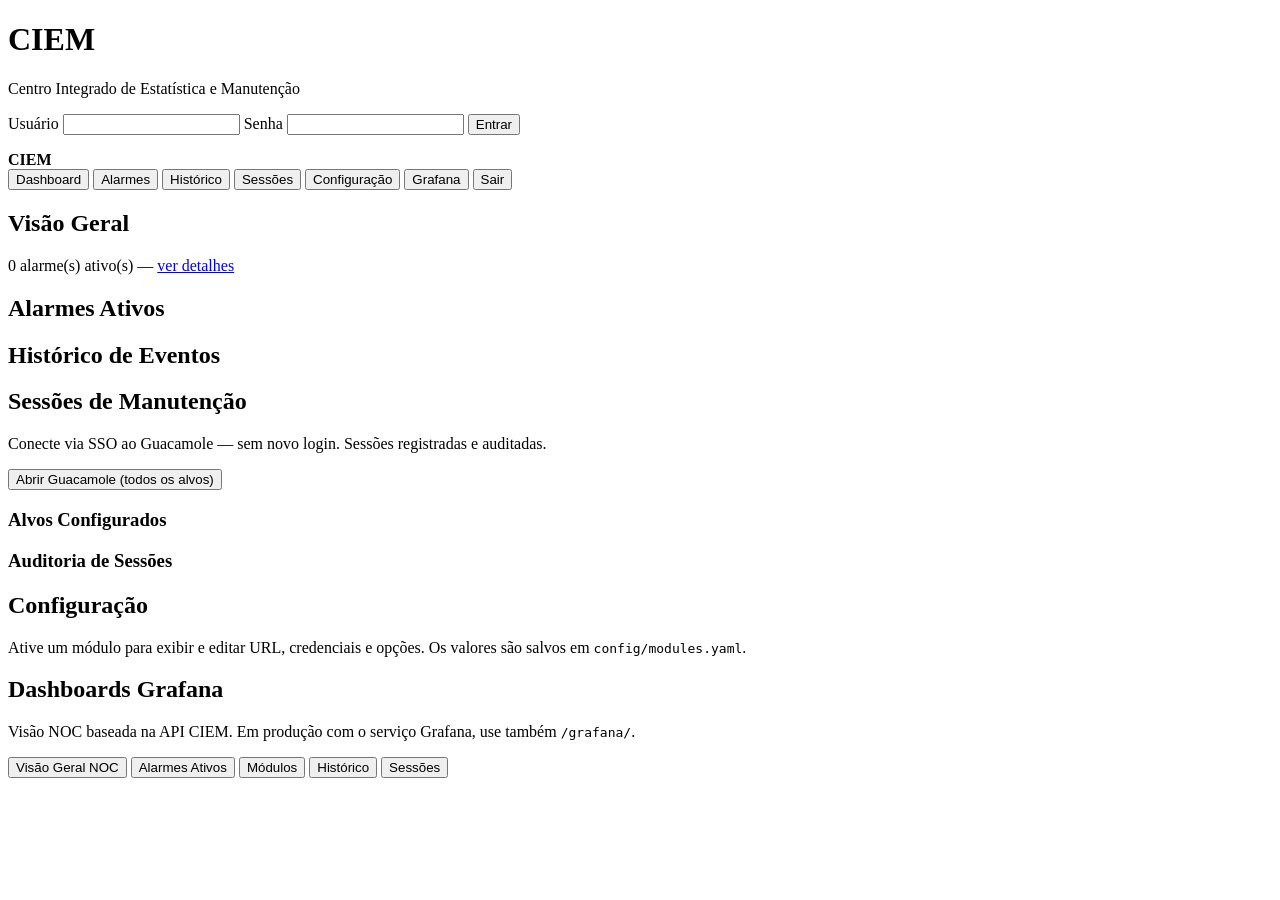
==== services/portal/public/index.html @ 0b146b62 "feat(portal): formulário de opções ao ativar módulo coletor - PUT /config/modules/{name} aceita opti" ====
<!DOCTYPE html>
<html lang="pt-BR">
<head>
  <meta charset="UTF-8">
  <meta name="viewport" content="width=device-width, initial-scale=1.0">
  <title>CIEM — Centro Integrado de Estatística e Manutenção</title>
  <link rel="stylesheet" href="/css/style.css?v=3">
</head>
<body>
  <!-- Tela de login -->
  <div id="login-screen" class="screen active">
    <div class="login-card">
      <div class="logo">
        <h1>CIEM</h1>
        <p>Centro Integrado de Estatística e Manutenção</p>
      </div>
      <form id="login-form">
        <label for="username">Usuário</label>
        <input type="text" id="username" name="username" required autocomplete="username">
        <label for="password">Senha</label>
        <input type="password" id="password" name="password" required autocomplete="current-password">
        <button type="submit">Entrar</button>
        <p id="login-error" class="error hidden"></p>
      </form>
    </div>
  </div>

  <!-- Portal principal -->
  <div id="portal-screen" class="screen">
    <header class="topbar">
      <div class="topbar-brand">
        <strong>CIEM</strong>
        <span id="user-info"></span>
      </div>
      <nav class="topbar-nav">
        <button class="nav-btn active" data-panel="dashboard">Dashboard</button>
        <button class="nav-btn" data-panel="alarms">Alarmes</button>
        <button class="nav-btn" data-panel="history">Histórico</button>
        <button class="nav-btn admin-only" data-panel="sessions">Sessões</button>
        <button class="nav-btn admin-only" data-panel="config">Configuração</button>
        <button class="nav-btn" data-panel="grafana">Grafana</button>
        <button id="logout-btn" class="nav-btn danger">Sair</button>
      </nav>
    </header>

    <main class="content">
      <!-- Dashboard -->
      <section id="panel-dashboard" class="panel active">
        <h2>Visão Geral</h2>
        <div id="alarm-banner" class="alarm-banner hidden">
          <span id="alarm-count">0</span> alarme(s) ativo(s) — <a href="#" data-goto="alarms">ver detalhes</a>
        </div>
        <div id="modules-grid" class="modules-grid"></div>
      </section>

      <!-- Alarmes ativos -->
      <section id="panel-alarms" class="panel">
        <h2>Alarmes Ativos</h2>
        <div id="alarms-list" class="data-list"></div>
      </section>

      <!-- Histórico -->
      <section id="panel-history" class="panel">
        <h2>Histórico de Eventos</h2>
        <div id="history-list" class="data-list"></div>
      </section>

      <!-- Sessões de manutenção -->
      <section id="panel-sessions" class="panel">
        <h2>Sessões de Manutenção</h2>
        <p class="hint">Conecte via SSO ao Guacamole — sem novo login. Sessões registradas e auditadas.</p>
        <div class="session-actions">
          <button id="btn-guacamole-full" class="btn-primary">Abrir Guacamole (todos os alvos)</button>
        </div>
        <h3>Alvos Configurados</h3>
        <div id="targets-list" class="data-list"></div>
        <h3>Auditoria de Sessões</h3>
        <div id="audit-list" class="data-list"></div>
      </section>

      <!-- Configuração -->
      <section id="panel-config" class="panel">
        <h2>Configuração</h2>
        <p class="hint">Ative um módulo para exibir e editar URL, credenciais e opções. Os valores são salvos em <code>config/modules.yaml</code>.</p>
        <p id="config-feedback" class="hint hidden"></p>
        <div id="config-modules" class="config-modules"></div>
      </section>

      <!-- Grafana (dashboards embutidos via API CIEM) -->
      <section id="panel-grafana" class="panel">
        <h2>Dashboards Grafana</h2>
        <p class="hint">Visão NOC baseada na API CIEM. Em produção com o serviço Grafana, use também <code>/grafana/</code>.</p>
        <div class="grafana-tabs">
          <button class="g-tab active" data-gview="overview">Visão Geral NOC</button>
          <button class="g-tab" data-gview="alarms">Alarmes Ativos</button>
          <button class="g-tab" data-gview="modules">Módulos</button>
          <button class="g-tab" data-gview="history">Histórico</button>
          <button class="g-tab" data-gview="sessions">Sessões</button>
        </div>
        <div id="grafana-stats" class="grafana-stats"></div>
        <div id="grafana-content" class="data-list"></div>
      </section>
    </main>
  </div>

  <script src="/js/portal.js?v=3"></script>
</body>
</html>
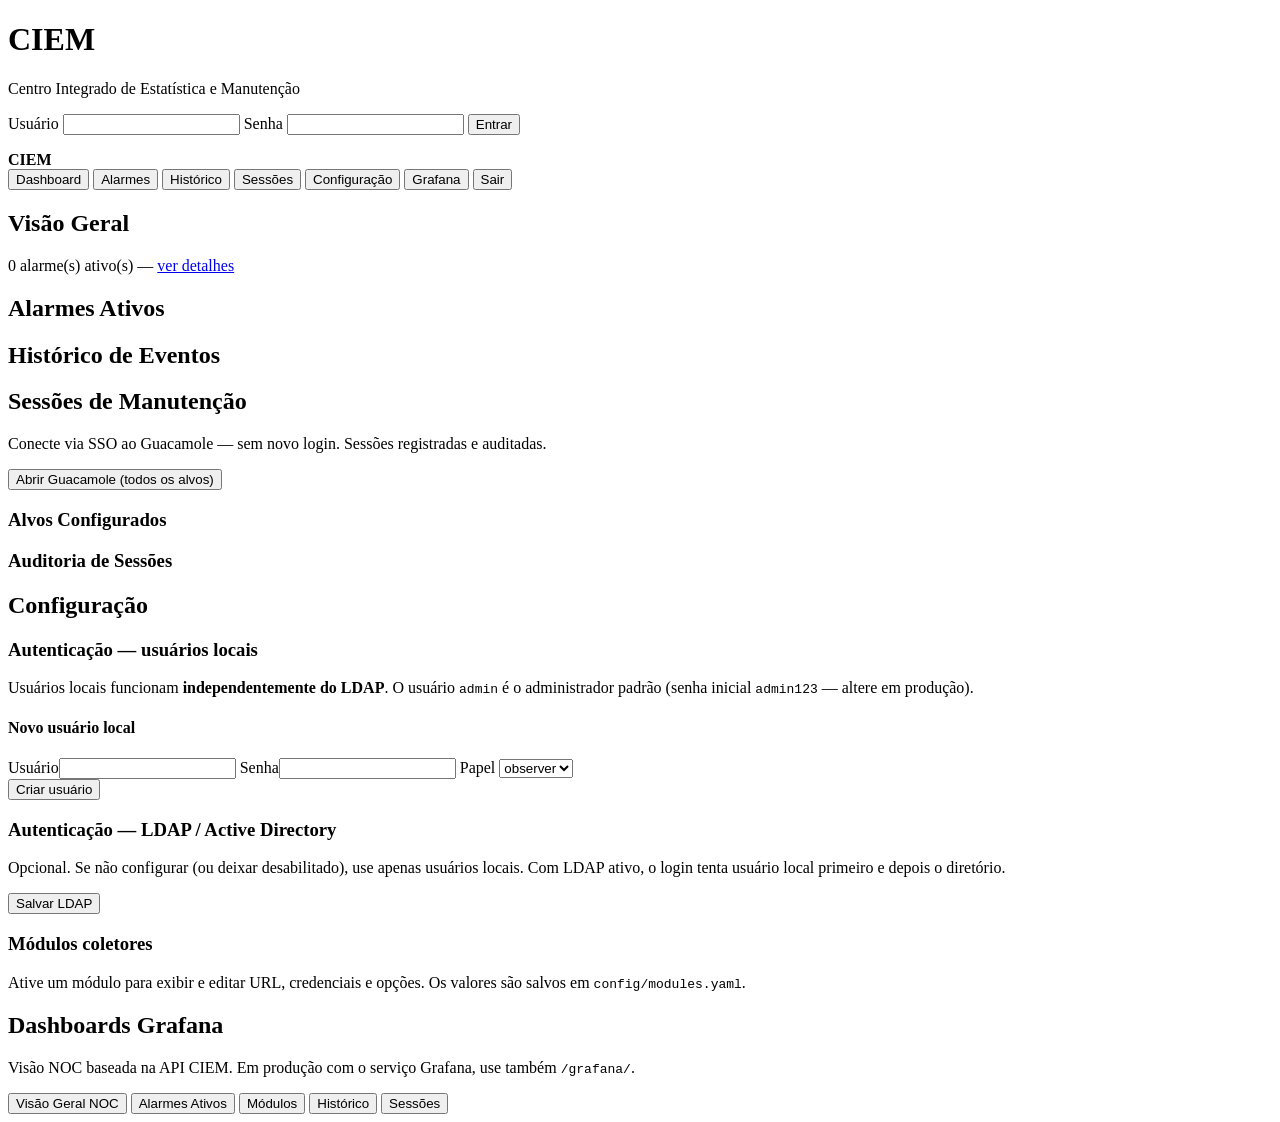
==== commit b3720dbc: "feat(auth): LDAP no portal, gestão de usuários locais e docs do admin - Configuração LDAP (host, por" ====
--- a/services/portal/public/index.html
+++ b/services/portal/public/index.html
@@ -4,7 +4,7 @@
   <meta charset="UTF-8">
   <meta name="viewport" content="width=device-width, initial-scale=1.0">
   <title>CIEM — Centro Integrado de Estatística e Manutenção</title>
-  <link rel="stylesheet" href="/css/style.css?v=3">
+  <link rel="stylesheet" href="/css/style.css?v=4">
 </head>
 <body>
   <!-- Tela de login -->
@@ -81,8 +81,41 @@
       <!-- Configuração -->
       <section id="panel-config" class="panel">
         <h2>Configuração</h2>
+        <p id="config-feedback" class="hint hidden"></p>
+
+        <h3>Autenticação — usuários locais</h3>
+        <p class="hint">
+          Usuários locais funcionam <strong>independentemente do LDAP</strong>.
+          O usuário <code>admin</code> é o administrador padrão (senha inicial <code>admin123</code> — altere em produção).
+        </p>
+        <div id="local-users-list" class="data-list"></div>
+        <form id="form-create-user" class="auth-form">
+          <h4>Novo usuário local</h4>
+          <div class="opt-grid">
+            <label class="opt-field"><span>Usuário</span><input name="username" required autocomplete="off"></label>
+            <label class="opt-field"><span>Senha</span><input name="password" type="password" required autocomplete="new-password"></label>
+            <label class="opt-field"><span>Papel</span>
+              <select name="role">
+                <option value="observer">observer</option>
+                <option value="admin">admin</option>
+              </select>
+            </label>
+          </div>
+          <button type="submit" class="btn-primary">Criar usuário</button>
+        </form>
+
+        <h3>Autenticação — LDAP / Active Directory</h3>
+        <p class="hint">
+          Opcional. Se não configurar (ou deixar desabilitado), use apenas usuários locais.
+          Com LDAP ativo, o login tenta usuário local primeiro e depois o diretório.
+        </p>
+        <form id="form-ldap" class="auth-form module-options">
+          <div class="opt-grid" id="ldap-fields"></div>
+          <button type="submit" class="btn-primary">Salvar LDAP</button>
+        </form>
+
+        <h3>Módulos coletores</h3>
         <p class="hint">Ative um módulo para exibir e editar URL, credenciais e opções. Os valores são salvos em <code>config/modules.yaml</code>.</p>
-        <p id="config-feedback" class="hint hidden"></p>
         <div id="config-modules" class="config-modules"></div>
       </section>
 
@@ -103,6 +136,6 @@
     </main>
   </div>
 
-  <script src="/js/portal.js?v=3"></script>
+  <script src="/js/portal.js?v=4"></script>
 </body>
 </html>
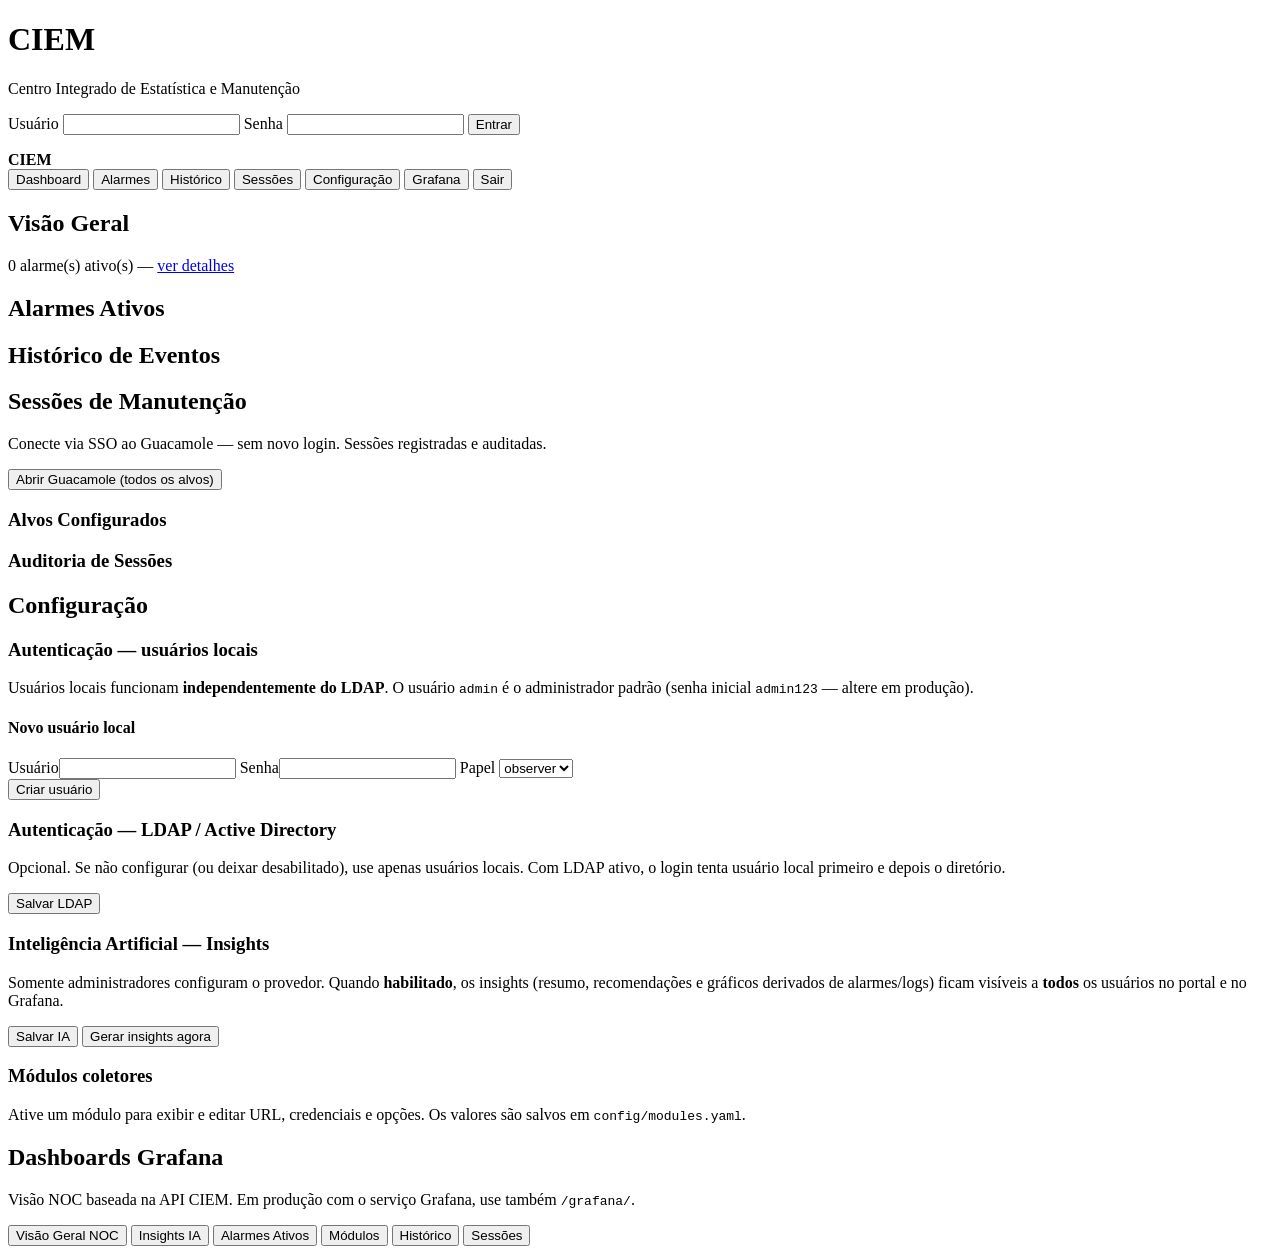
==== commit fc3c0277: "feat(ai): provedores de IA para insights no portal e Grafana Administradores configuram URL, API key" ====
--- a/services/portal/public/index.html
+++ b/services/portal/public/index.html
@@ -4,7 +4,7 @@
   <meta charset="UTF-8">
   <meta name="viewport" content="width=device-width, initial-scale=1.0">
   <title>CIEM — Centro Integrado de Estatística e Manutenção</title>
-  <link rel="stylesheet" href="/css/style.css?v=4">
+  <link rel="stylesheet" href="/css/style.css?v=5">
 </head>
 <body>
   <!-- Tela de login -->
@@ -114,6 +114,20 @@
           <button type="submit" class="btn-primary">Salvar LDAP</button>
         </form>
 
+        <h3>Inteligência Artificial — Insights</h3>
+        <p class="hint">
+          Somente administradores configuram o provedor. Quando <strong>habilitado</strong>,
+          os insights (resumo, recomendações e gráficos derivados de alarmes/logs) ficam
+          visíveis a <strong>todos</strong> os usuários no portal e no Grafana.
+        </p>
+        <form id="form-ai" class="auth-form module-options">
+          <div class="opt-grid" id="ai-fields"></div>
+          <div class="ai-actions">
+            <button type="submit" class="btn-primary">Salvar IA</button>
+            <button type="button" id="btn-ai-refresh" class="btn-secondary">Gerar insights agora</button>
+          </div>
+        </form>
+
         <h3>Módulos coletores</h3>
         <p class="hint">Ative um módulo para exibir e editar URL, credenciais e opções. Os valores são salvos em <code>config/modules.yaml</code>.</p>
         <div id="config-modules" class="config-modules"></div>
@@ -125,6 +139,7 @@
         <p class="hint">Visão NOC baseada na API CIEM. Em produção com o serviço Grafana, use também <code>/grafana/</code>.</p>
         <div class="grafana-tabs">
           <button class="g-tab active" data-gview="overview">Visão Geral NOC</button>
+          <button class="g-tab" data-gview="insights">Insights IA</button>
           <button class="g-tab" data-gview="alarms">Alarmes Ativos</button>
           <button class="g-tab" data-gview="modules">Módulos</button>
           <button class="g-tab" data-gview="history">Histórico</button>
@@ -136,6 +151,6 @@
     </main>
   </div>
 
-  <script src="/js/portal.js?v=4"></script>
+  <script src="/js/portal.js?v=5"></script>
 </body>
 </html>
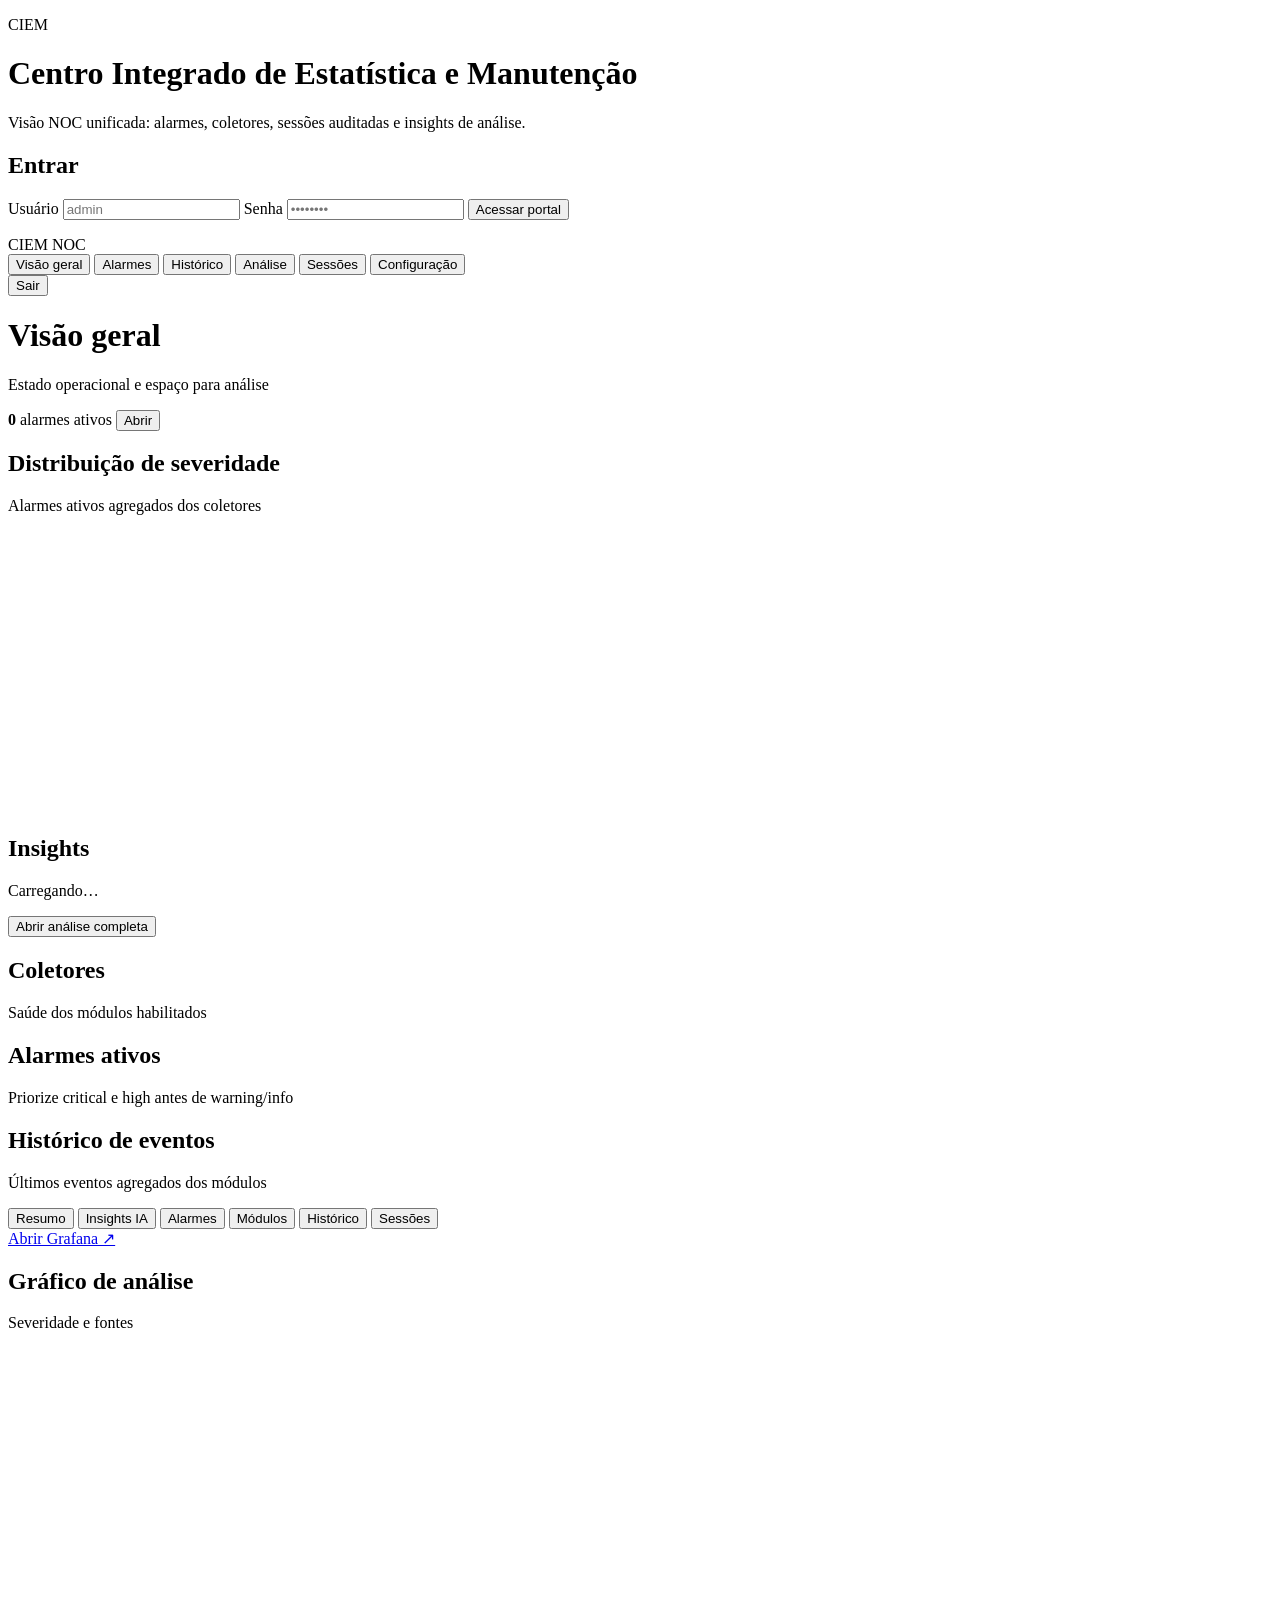
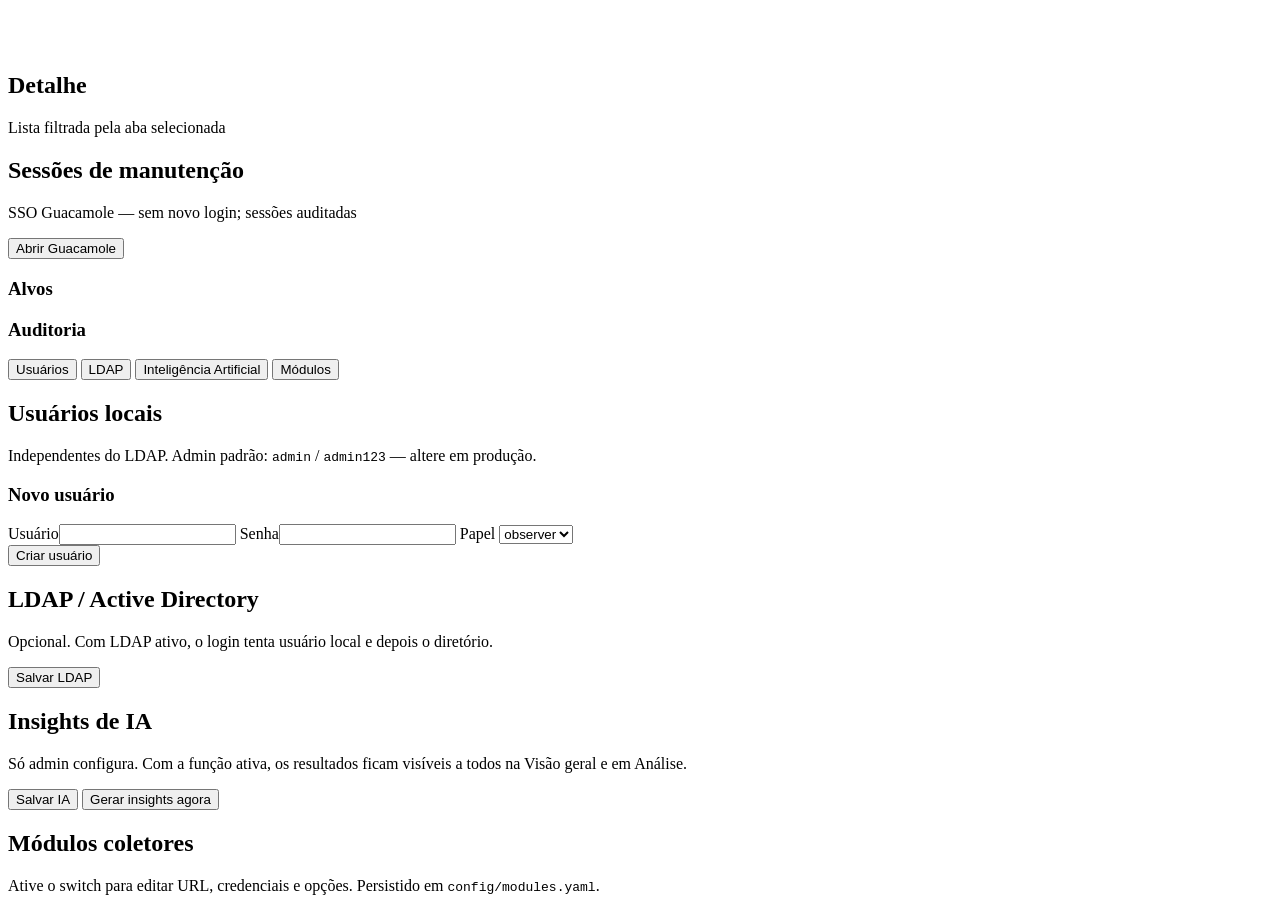
==== commit 352ef379: "feat(portal): interface ergonômica com análise e config por seções Refatora o portal web (admin e ob" ====
--- a/services/portal/public/index.html
+++ b/services/portal/public/index.html
@@ -4,153 +4,265 @@
   <meta charset="UTF-8">
   <meta name="viewport" content="width=device-width, initial-scale=1.0">
   <title>CIEM — Centro Integrado de Estatística e Manutenção</title>
-  <link rel="stylesheet" href="/css/style.css?v=5">
+  <link rel="preconnect" href="https://fonts.googleapis.com">
+  <link rel="preconnect" href="https://fonts.gstatic.com" crossorigin>
+  <link href="https://fonts.googleapis.com/css2?family=DM+Sans:ital,opsz,wght@0,9..40,400;0,9..40,500;0,9..40,600;0,9..40,700;1,9..40,400&family=IBM+Plex+Mono:wght@400;500&display=swap" rel="stylesheet">
+  <link rel="stylesheet" href="/css/style.css?v=7">
 </head>
 <body>
-  <!-- Tela de login -->
+  <!-- Login -->
   <div id="login-screen" class="screen active">
-    <div class="login-card">
-      <div class="logo">
-        <h1>CIEM</h1>
-        <p>Centro Integrado de Estatística e Manutenção</p>
+    <div class="login-shell">
+      <div class="login-brand">
+        <p class="brand-mark">CIEM</p>
+        <h1>Centro Integrado de Estatística e Manutenção</h1>
+        <p class="brand-lead">Visão NOC unificada: alarmes, coletores, sessões auditadas e insights de análise.</p>
       </div>
-      <form id="login-form">
+      <form id="login-form" class="login-form" autocomplete="on">
+        <h2>Entrar</h2>
         <label for="username">Usuário</label>
-        <input type="text" id="username" name="username" required autocomplete="username">
+        <input type="text" id="username" name="username" required autocomplete="username" placeholder="admin">
         <label for="password">Senha</label>
-        <input type="password" id="password" name="password" required autocomplete="current-password">
-        <button type="submit">Entrar</button>
-        <p id="login-error" class="error hidden"></p>
+        <input type="password" id="password" name="password" required autocomplete="current-password" placeholder="••••••••">
+        <button type="submit" class="btn-primary btn-block">Acessar portal</button>
+        <p id="login-error" class="form-error hidden" role="alert"></p>
       </form>
     </div>
   </div>
 
-  <!-- Portal principal -->
+  <!-- App -->
   <div id="portal-screen" class="screen">
-    <header class="topbar">
-      <div class="topbar-brand">
-        <strong>CIEM</strong>
-        <span id="user-info"></span>
+    <aside class="sidebar" aria-label="Navegação principal">
+      <div class="sidebar-brand">
+        <span class="brand-mark">CIEM</span>
+        <span class="brand-sub">NOC</span>
       </div>
-      <nav class="topbar-nav">
-        <button class="nav-btn active" data-panel="dashboard">Dashboard</button>
-        <button class="nav-btn" data-panel="alarms">Alarmes</button>
-        <button class="nav-btn" data-panel="history">Histórico</button>
-        <button class="nav-btn admin-only" data-panel="sessions">Sessões</button>
-        <button class="nav-btn admin-only" data-panel="config">Configuração</button>
-        <button class="nav-btn" data-panel="grafana">Grafana</button>
-        <button id="logout-btn" class="nav-btn danger">Sair</button>
+      <nav class="sidebar-nav">
+        <button type="button" class="nav-btn active" data-panel="dashboard">
+          <span class="nav-label">Visão geral</span>
+        </button>
+        <button type="button" class="nav-btn" data-panel="alarms">
+          <span class="nav-label">Alarmes</span>
+        </button>
+        <button type="button" class="nav-btn" data-panel="history">
+          <span class="nav-label">Histórico</span>
+        </button>
+        <button type="button" class="nav-btn" data-panel="analysis">
+          <span class="nav-label">Análise</span>
+        </button>
+        <button type="button" class="nav-btn admin-only" data-panel="sessions">
+          <span class="nav-label">Sessões</span>
+        </button>
+        <button type="button" class="nav-btn admin-only" data-panel="config">
+          <span class="nav-label">Configuração</span>
+        </button>
       </nav>
-    </header>
-
-    <main class="content">
-      <!-- Dashboard -->
-      <section id="panel-dashboard" class="panel active">
-        <h2>Visão Geral</h2>
-        <div id="alarm-banner" class="alarm-banner hidden">
-          <span id="alarm-count">0</span> alarme(s) ativo(s) — <a href="#" data-goto="alarms">ver detalhes</a>
+      <div class="sidebar-foot">
+        <div id="user-info" class="user-chip"></div>
+        <button type="button" id="logout-btn" class="btn-ghost btn-block">Sair</button>
+      </div>
+    </aside>
+
+    <div class="workspace">
+      <header class="workspace-header">
+        <div>
+          <h1 id="page-title">Visão geral</h1>
+          <p id="page-subtitle" class="page-subtitle">Estado operacional e espaço para análise</p>
         </div>
-        <div id="modules-grid" class="modules-grid"></div>
-      </section>
-
-      <!-- Alarmes ativos -->
-      <section id="panel-alarms" class="panel">
-        <h2>Alarmes Ativos</h2>
-        <div id="alarms-list" class="data-list"></div>
-      </section>
-
-      <!-- Histórico -->
-      <section id="panel-history" class="panel">
-        <h2>Histórico de Eventos</h2>
-        <div id="history-list" class="data-list"></div>
-      </section>
-
-      <!-- Sessões de manutenção -->
-      <section id="panel-sessions" class="panel">
-        <h2>Sessões de Manutenção</h2>
-        <p class="hint">Conecte via SSO ao Guacamole — sem novo login. Sessões registradas e auditadas.</p>
-        <div class="session-actions">
-          <button id="btn-guacamole-full" class="btn-primary">Abrir Guacamole (todos os alvos)</button>
+        <div id="alarm-banner" class="alarm-chip hidden">
+          <strong id="alarm-count">0</strong> alarmes ativos
+          <button type="button" class="linkish" data-goto="alarms">Abrir</button>
         </div>
-        <h3>Alvos Configurados</h3>
-        <div id="targets-list" class="data-list"></div>
-        <h3>Auditoria de Sessões</h3>
-        <div id="audit-list" class="data-list"></div>
-      </section>
-
-      <!-- Configuração -->
-      <section id="panel-config" class="panel">
-        <h2>Configuração</h2>
-        <p id="config-feedback" class="hint hidden"></p>
-
-        <h3>Autenticação — usuários locais</h3>
-        <p class="hint">
-          Usuários locais funcionam <strong>independentemente do LDAP</strong>.
-          O usuário <code>admin</code> é o administrador padrão (senha inicial <code>admin123</code> — altere em produção).
-        </p>
-        <div id="local-users-list" class="data-list"></div>
-        <form id="form-create-user" class="auth-form">
-          <h4>Novo usuário local</h4>
-          <div class="opt-grid">
-            <label class="opt-field"><span>Usuário</span><input name="username" required autocomplete="off"></label>
-            <label class="opt-field"><span>Senha</span><input name="password" type="password" required autocomplete="new-password"></label>
-            <label class="opt-field"><span>Papel</span>
-              <select name="role">
-                <option value="observer">observer</option>
-                <option value="admin">admin</option>
-              </select>
-            </label>
-          </div>
-          <button type="submit" class="btn-primary">Criar usuário</button>
-        </form>
-
-        <h3>Autenticação — LDAP / Active Directory</h3>
-        <p class="hint">
-          Opcional. Se não configurar (ou deixar desabilitado), use apenas usuários locais.
-          Com LDAP ativo, o login tenta usuário local primeiro e depois o diretório.
-        </p>
-        <form id="form-ldap" class="auth-form module-options">
-          <div class="opt-grid" id="ldap-fields"></div>
-          <button type="submit" class="btn-primary">Salvar LDAP</button>
-        </form>
-
-        <h3>Inteligência Artificial — Insights</h3>
-        <p class="hint">
-          Somente administradores configuram o provedor. Quando <strong>habilitado</strong>,
-          os insights (resumo, recomendações e gráficos derivados de alarmes/logs) ficam
-          visíveis a <strong>todos</strong> os usuários no portal e no Grafana.
-        </p>
-        <form id="form-ai" class="auth-form module-options">
-          <div class="opt-grid" id="ai-fields"></div>
-          <div class="ai-actions">
-            <button type="submit" class="btn-primary">Salvar IA</button>
-            <button type="button" id="btn-ai-refresh" class="btn-secondary">Gerar insights agora</button>
-          </div>
-        </form>
-
-        <h3>Módulos coletores</h3>
-        <p class="hint">Ative um módulo para exibir e editar URL, credenciais e opções. Os valores são salvos em <code>config/modules.yaml</code>.</p>
-        <div id="config-modules" class="config-modules"></div>
-      </section>
-
-      <!-- Grafana (dashboards embutidos via API CIEM) -->
-      <section id="panel-grafana" class="panel">
-        <h2>Dashboards Grafana</h2>
-        <p class="hint">Visão NOC baseada na API CIEM. Em produção com o serviço Grafana, use também <code>/grafana/</code>.</p>
-        <div class="grafana-tabs">
-          <button class="g-tab active" data-gview="overview">Visão Geral NOC</button>
-          <button class="g-tab" data-gview="insights">Insights IA</button>
-          <button class="g-tab" data-gview="alarms">Alarmes Ativos</button>
-          <button class="g-tab" data-gview="modules">Módulos</button>
-          <button class="g-tab" data-gview="history">Histórico</button>
-          <button class="g-tab" data-gview="sessions">Sessões</button>
-        </div>
-        <div id="grafana-stats" class="grafana-stats"></div>
-        <div id="grafana-content" class="data-list"></div>
-      </section>
-    </main>
+      </header>
+
+      <main class="workspace-main">
+        <!-- Dashboard -->
+        <section id="panel-dashboard" class="panel active">
+          <div id="kpi-row" class="kpi-row"></div>
+          <div class="analysis-grid">
+            <article class="surface chart-surface">
+              <header class="surface-head">
+                <h2>Distribuição de severidade</h2>
+                <p>Alarmes ativos agregados dos coletores</p>
+              </header>
+              <div class="chart-wrap">
+                <canvas id="severity-chart" width="640" height="280" aria-label="Gráfico de severidade"></canvas>
+                <div id="severity-legend" class="chart-legend"></div>
+              </div>
+            </article>
+            <article class="surface insights-surface">
+              <header class="surface-head">
+                <h2>Insights</h2>
+                <p id="insights-status">Carregando…</p>
+              </header>
+              <div id="insights-preview" class="insights-preview"></div>
+              <button type="button" class="btn-secondary" data-goto="analysis">Abrir análise completa</button>
+            </article>
+          </div>
+          <article class="surface">
+            <header class="surface-head">
+              <h2>Coletores</h2>
+              <p>Saúde dos módulos habilitados</p>
+            </header>
+            <div id="modules-grid" class="modules-grid"></div>
+          </article>
+        </section>
+
+        <!-- Alarmes -->
+        <section id="panel-alarms" class="panel">
+          <article class="surface">
+            <header class="surface-head row">
+              <div>
+                <h2>Alarmes ativos</h2>
+                <p>Priorize critical e high antes de warning/info</p>
+              </div>
+            </header>
+            <div id="alarms-list" class="stack-list"></div>
+          </article>
+        </section>
+
+        <!-- Histórico -->
+        <section id="panel-history" class="panel">
+          <article class="surface">
+            <header class="surface-head">
+              <h2>Histórico de eventos</h2>
+              <p>Últimos eventos agregados dos módulos</p>
+            </header>
+            <div id="history-list" class="stack-list"></div>
+          </article>
+        </section>
+
+        <!-- Análise (todos) -->
+        <section id="panel-analysis" class="panel">
+          <div class="analysis-toolbar">
+            <div class="seg-tabs" role="tablist">
+              <button type="button" class="seg-tab active" data-aview="overview">Resumo</button>
+              <button type="button" class="seg-tab" data-aview="insights">Insights IA</button>
+              <button type="button" class="seg-tab" data-aview="alarms">Alarmes</button>
+              <button type="button" class="seg-tab" data-aview="modules">Módulos</button>
+              <button type="button" class="seg-tab" data-aview="history">Histórico</button>
+              <button type="button" class="seg-tab admin-only" data-aview="sessions">Sessões</button>
+            </div>
+            <a class="btn-ghost" href="/grafana/" target="_blank" rel="noopener">Abrir Grafana ↗</a>
+          </div>
+          <div id="analysis-kpis" class="kpi-row compact"></div>
+          <div class="analysis-grid">
+            <article class="surface chart-surface">
+              <header class="surface-head">
+                <h2>Gráfico de análise</h2>
+                <p id="analysis-chart-caption">Severidade e fontes</p>
+              </header>
+              <div class="chart-wrap">
+                <canvas id="analysis-chart" width="720" height="300" aria-label="Gráfico de análise"></canvas>
+              </div>
+            </article>
+            <article class="surface">
+              <header class="surface-head">
+                <h2>Detalhe</h2>
+                <p>Lista filtrada pela aba selecionada</p>
+              </header>
+              <div id="analysis-content" class="stack-list"></div>
+            </article>
+          </div>
+        </section>
+
+        <!-- Sessões (admin) -->
+        <section id="panel-sessions" class="panel">
+          <article class="surface">
+            <header class="surface-head row">
+              <div>
+                <h2>Sessões de manutenção</h2>
+                <p>SSO Guacamole — sem novo login; sessões auditadas</p>
+              </div>
+              <button type="button" id="btn-guacamole-full" class="btn-primary">Abrir Guacamole</button>
+            </header>
+            <h3 class="section-label">Alvos</h3>
+            <div id="targets-list" class="stack-list"></div>
+            <h3 class="section-label">Auditoria</h3>
+            <div id="audit-list" class="stack-list"></div>
+          </article>
+        </section>
+
+        <!-- Configuração (admin) -->
+        <section id="panel-config" class="panel">
+          <p id="config-feedback" class="toast hidden" role="status"></p>
+          <div class="config-layout">
+            <nav class="config-nav" aria-label="Seções de configuração">
+              <button type="button" class="config-nav-btn active" data-csec="users">Usuários</button>
+              <button type="button" class="config-nav-btn" data-csec="ldap">LDAP</button>
+              <button type="button" class="config-nav-btn" data-csec="ai">Inteligência Artificial</button>
+              <button type="button" class="config-nav-btn" data-csec="modules">Módulos</button>
+            </nav>
+            <div class="config-panes">
+              <div class="config-pane active" data-csec="users">
+                <article class="surface">
+                  <header class="surface-head">
+                    <h2>Usuários locais</h2>
+                    <p>Independentes do LDAP. Admin padrão: <code>admin</code> / <code>admin123</code> — altere em produção.</p>
+                  </header>
+                  <div id="local-users-list" class="stack-list"></div>
+                  <form id="form-create-user" class="inline-form">
+                    <h3 class="section-label">Novo usuário</h3>
+                    <div class="field-grid">
+                      <label class="field"><span>Usuário</span><input name="username" required autocomplete="off"></label>
+                      <label class="field"><span>Senha</span><input name="password" type="password" required autocomplete="new-password"></label>
+                      <label class="field"><span>Papel</span>
+                        <select name="role">
+                          <option value="observer">observer</option>
+                          <option value="admin">admin</option>
+                        </select>
+                      </label>
+                    </div>
+                    <button type="submit" class="btn-primary">Criar usuário</button>
+                  </form>
+                </article>
+              </div>
+
+              <div class="config-pane" data-csec="ldap">
+                <article class="surface">
+                  <header class="surface-head">
+                    <h2>LDAP / Active Directory</h2>
+                    <p>Opcional. Com LDAP ativo, o login tenta usuário local e depois o diretório.</p>
+                  </header>
+                  <form id="form-ldap" class="inline-form">
+                    <div class="field-grid" id="ldap-fields"></div>
+                    <button type="submit" class="btn-primary">Salvar LDAP</button>
+                  </form>
+                </article>
+              </div>
+
+              <div class="config-pane" data-csec="ai">
+                <article class="surface">
+                  <header class="surface-head">
+                    <h2>Insights de IA</h2>
+                    <p>Só admin configura. Com a função ativa, os resultados ficam visíveis a todos na Visão geral e em Análise.</p>
+                  </header>
+                  <form id="form-ai" class="inline-form">
+                    <div class="field-grid" id="ai-fields"></div>
+                    <div class="form-actions">
+                      <button type="submit" class="btn-primary">Salvar IA</button>
+                      <button type="button" id="btn-ai-refresh" class="btn-secondary">Gerar insights agora</button>
+                    </div>
+                  </form>
+                </article>
+              </div>
+
+              <div class="config-pane" data-csec="modules">
+                <article class="surface">
+                  <header class="surface-head">
+                    <h2>Módulos coletores</h2>
+                    <p>Ative o switch para editar URL, credenciais e opções. Persistido em <code>config/modules.yaml</code>.</p>
+                  </header>
+                  <div id="config-modules" class="config-modules"></div>
+                </article>
+              </div>
+            </div>
+          </div>
+        </section>
+      </main>
+    </div>
   </div>
 
-  <script src="/js/portal.js?v=5"></script>
+  <script src="/js/portal.js?v=7"></script>
 </body>
 </html>
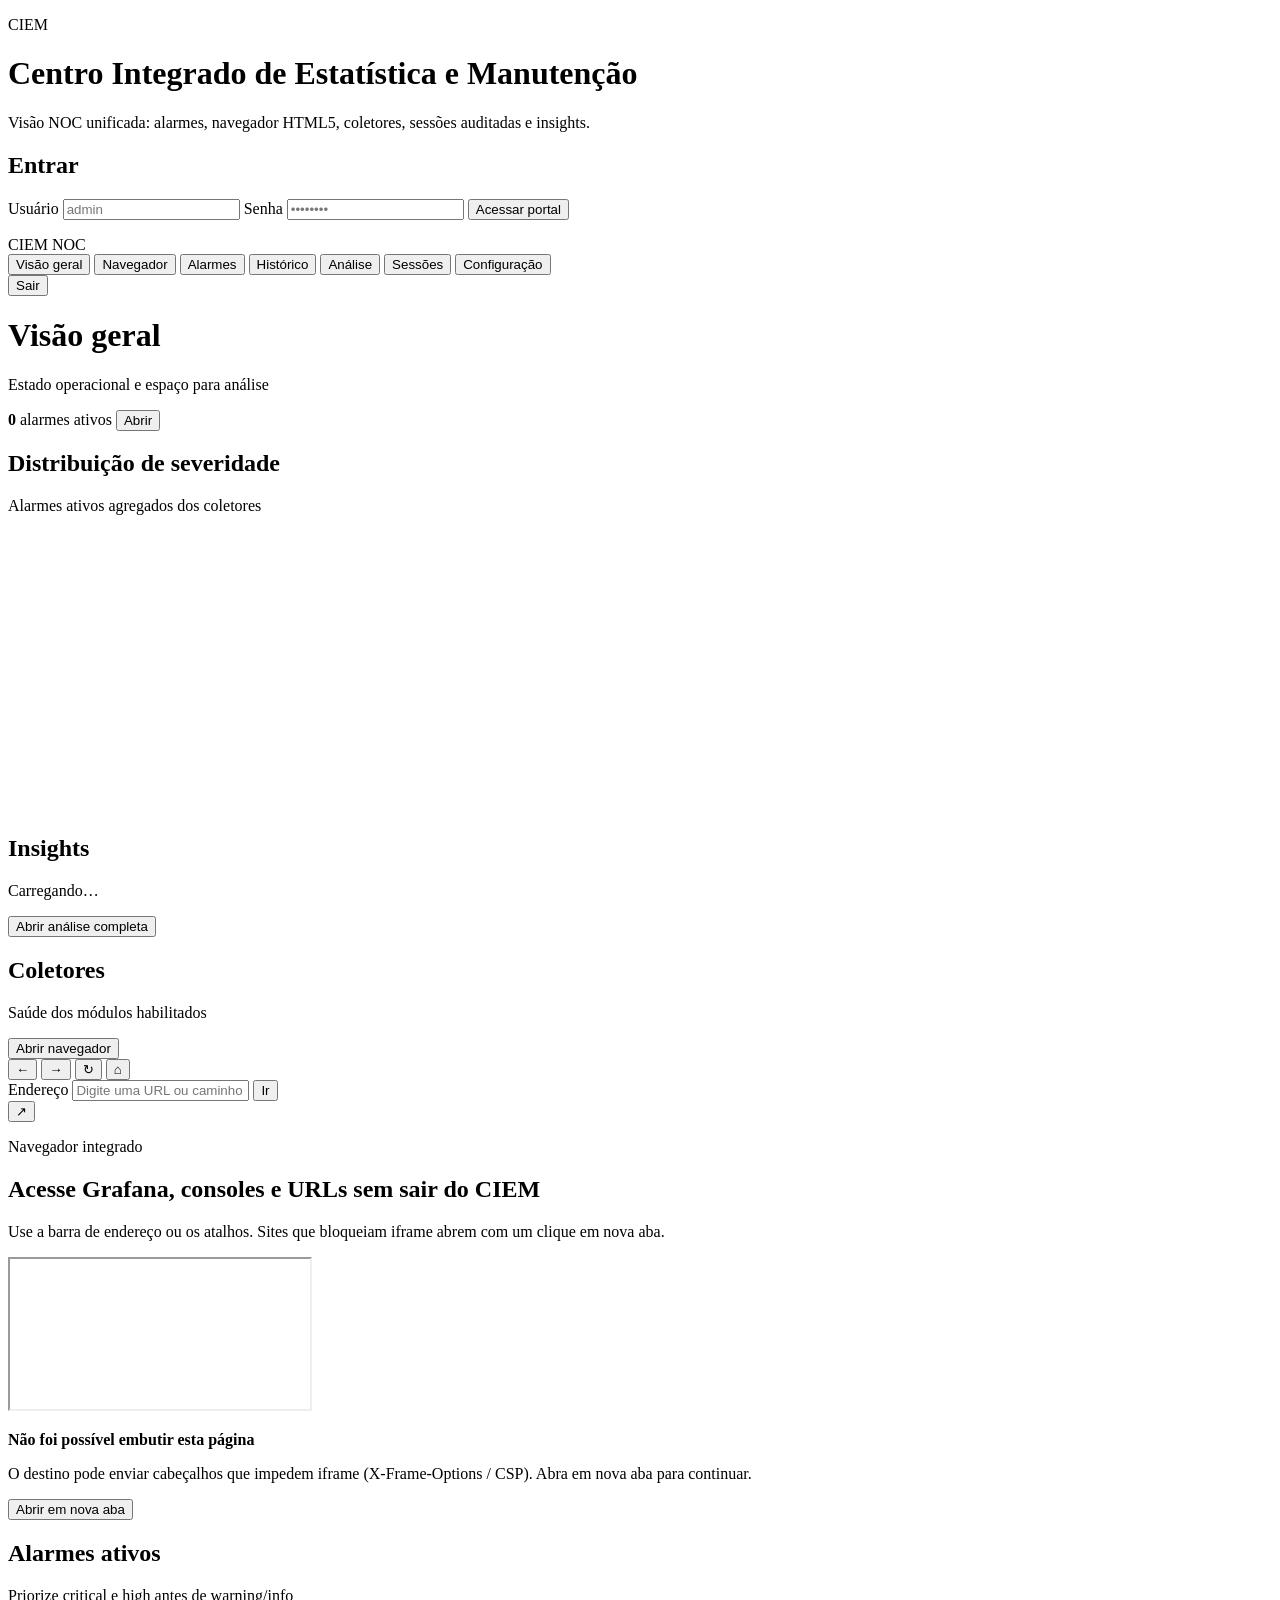
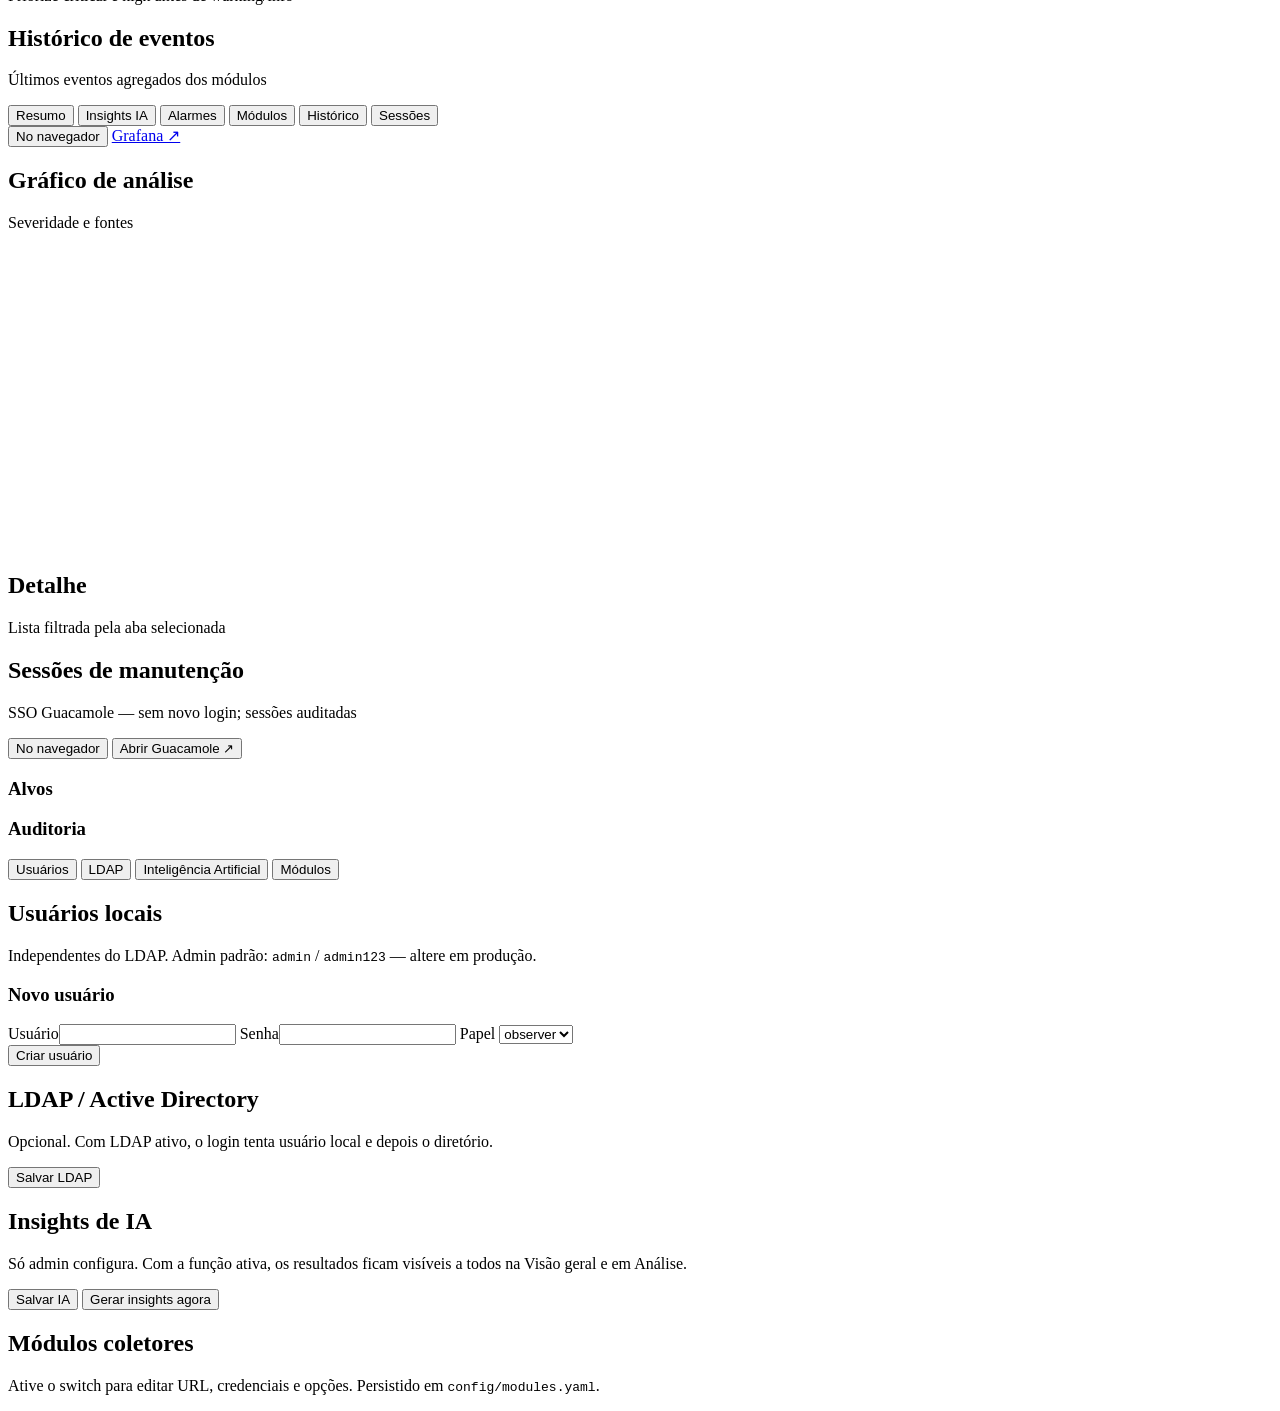
==== commit 2201acd7: "feat(portal): navegador HTML5 para todos os papéis Adiciona painel Navegador na sidebar (observer e " ====
--- a/services/portal/public/index.html
+++ b/services/portal/public/index.html
@@ -7,7 +7,7 @@
   <link rel="preconnect" href="https://fonts.googleapis.com">
   <link rel="preconnect" href="https://fonts.gstatic.com" crossorigin>
   <link href="https://fonts.googleapis.com/css2?family=DM+Sans:ital,opsz,wght@0,9..40,400;0,9..40,500;0,9..40,600;0,9..40,700;1,9..40,400&family=IBM+Plex+Mono:wght@400;500&display=swap" rel="stylesheet">
-  <link rel="stylesheet" href="/css/style.css?v=7">
+  <link rel="stylesheet" href="/css/style.css?v=8">
 </head>
 <body>
   <!-- Login -->
@@ -16,7 +16,7 @@
       <div class="login-brand">
         <p class="brand-mark">CIEM</p>
         <h1>Centro Integrado de Estatística e Manutenção</h1>
-        <p class="brand-lead">Visão NOC unificada: alarmes, coletores, sessões auditadas e insights de análise.</p>
+        <p class="brand-lead">Visão NOC unificada: alarmes, navegador HTML5, coletores, sessões auditadas e insights.</p>
       </div>
       <form id="login-form" class="login-form" autocomplete="on">
         <h2>Entrar</h2>
@@ -40,6 +40,9 @@
       <nav class="sidebar-nav">
         <button type="button" class="nav-btn active" data-panel="dashboard">
           <span class="nav-label">Visão geral</span>
+        </button>
+        <button type="button" class="nav-btn" data-panel="browser">
+          <span class="nav-label">Navegador</span>
         </button>
         <button type="button" class="nav-btn" data-panel="alarms">
           <span class="nav-label">Alarmes</span>
@@ -100,12 +103,48 @@
             </article>
           </div>
           <article class="surface">
-            <header class="surface-head">
-              <h2>Coletores</h2>
-              <p>Saúde dos módulos habilitados</p>
+            <header class="surface-head row">
+              <div>
+                <h2>Coletores</h2>
+                <p>Saúde dos módulos habilitados</p>
+              </div>
+              <button type="button" class="btn-secondary" data-goto="browser" data-browser-url="/grafana/">Abrir navegador</button>
             </header>
             <div id="modules-grid" class="modules-grid"></div>
           </article>
+        </section>
+
+        <!-- Navegador HTML5 (todos) -->
+        <section id="panel-browser" class="panel panel-browser" aria-label="Navegador HTML5">
+          <div class="browser-chrome">
+            <div class="browser-toolbar" role="toolbar" aria-label="Controles do navegador">
+              <button type="button" id="browser-back" class="browser-icon-btn" title="Voltar" aria-label="Voltar">←</button>
+              <button type="button" id="browser-forward" class="browser-icon-btn" title="Avançar" aria-label="Avançar">→</button>
+              <button type="button" id="browser-reload" class="browser-icon-btn" title="Recarregar" aria-label="Recarregar">↻</button>
+              <button type="button" id="browser-home" class="browser-icon-btn" title="Início" aria-label="Início">⌂</button>
+              <form id="browser-url-form" class="browser-url-form" autocomplete="off">
+                <label class="sr-only" for="browser-url">Endereço</label>
+                <input type="text" id="browser-url" name="url" spellcheck="false" placeholder="Digite uma URL ou caminho (/grafana/)" inputmode="url">
+                <button type="submit" class="btn-primary browser-go">Ir</button>
+              </form>
+              <button type="button" id="browser-open-ext" class="btn-ghost browser-ext" title="Abrir em nova aba">↗</button>
+            </div>
+            <div id="browser-presets" class="browser-presets" role="group" aria-label="Atalhos"></div>
+          </div>
+          <div class="browser-stage">
+            <div id="browser-home-view" class="browser-home">
+              <p class="browser-home-kicker">Navegador integrado</p>
+              <h2>Acesse Grafana, consoles e URLs sem sair do CIEM</h2>
+              <p class="browser-home-lead">Use a barra de endereço ou os atalhos. Sites que bloqueiam iframe abrem com um clique em nova aba.</p>
+              <div id="browser-home-cards" class="browser-home-cards"></div>
+            </div>
+            <iframe id="browser-frame" class="browser-frame hidden" title="Conteúdo do navegador CIEM" referrerpolicy="no-referrer-when-downgrade"></iframe>
+            <div id="browser-blocked" class="browser-blocked hidden" role="status">
+              <p><strong>Não foi possível embutir esta página</strong></p>
+              <p class="browser-blocked-lead">O destino pode enviar cabeçalhos que impedem iframe (X-Frame-Options / CSP). Abra em nova aba para continuar.</p>
+              <button type="button" id="browser-blocked-open" class="btn-primary">Abrir em nova aba</button>
+            </div>
+          </div>
         </section>
 
         <!-- Alarmes -->
@@ -143,7 +182,10 @@
               <button type="button" class="seg-tab" data-aview="history">Histórico</button>
               <button type="button" class="seg-tab admin-only" data-aview="sessions">Sessões</button>
             </div>
-            <a class="btn-ghost" href="/grafana/" target="_blank" rel="noopener">Abrir Grafana ↗</a>
+            <div class="form-actions">
+              <button type="button" class="btn-secondary" data-goto="browser" data-browser-url="/grafana/">No navegador</button>
+              <a class="btn-ghost" href="/grafana/" target="_blank" rel="noopener">Grafana ↗</a>
+            </div>
           </div>
           <div id="analysis-kpis" class="kpi-row compact"></div>
           <div class="analysis-grid">
@@ -174,7 +216,10 @@
                 <h2>Sessões de manutenção</h2>
                 <p>SSO Guacamole — sem novo login; sessões auditadas</p>
               </div>
-              <button type="button" id="btn-guacamole-full" class="btn-primary">Abrir Guacamole</button>
+              <div class="form-actions">
+                <button type="button" id="btn-guacamole-browser" class="btn-secondary">No navegador</button>
+                <button type="button" id="btn-guacamole-full" class="btn-primary">Abrir Guacamole ↗</button>
+              </div>
             </header>
             <h3 class="section-label">Alvos</h3>
             <div id="targets-list" class="stack-list"></div>
@@ -263,6 +308,6 @@
     </div>
   </div>
 
-  <script src="/js/portal.js?v=7"></script>
+  <script src="/js/portal.js?v=8"></script>
 </body>
 </html>
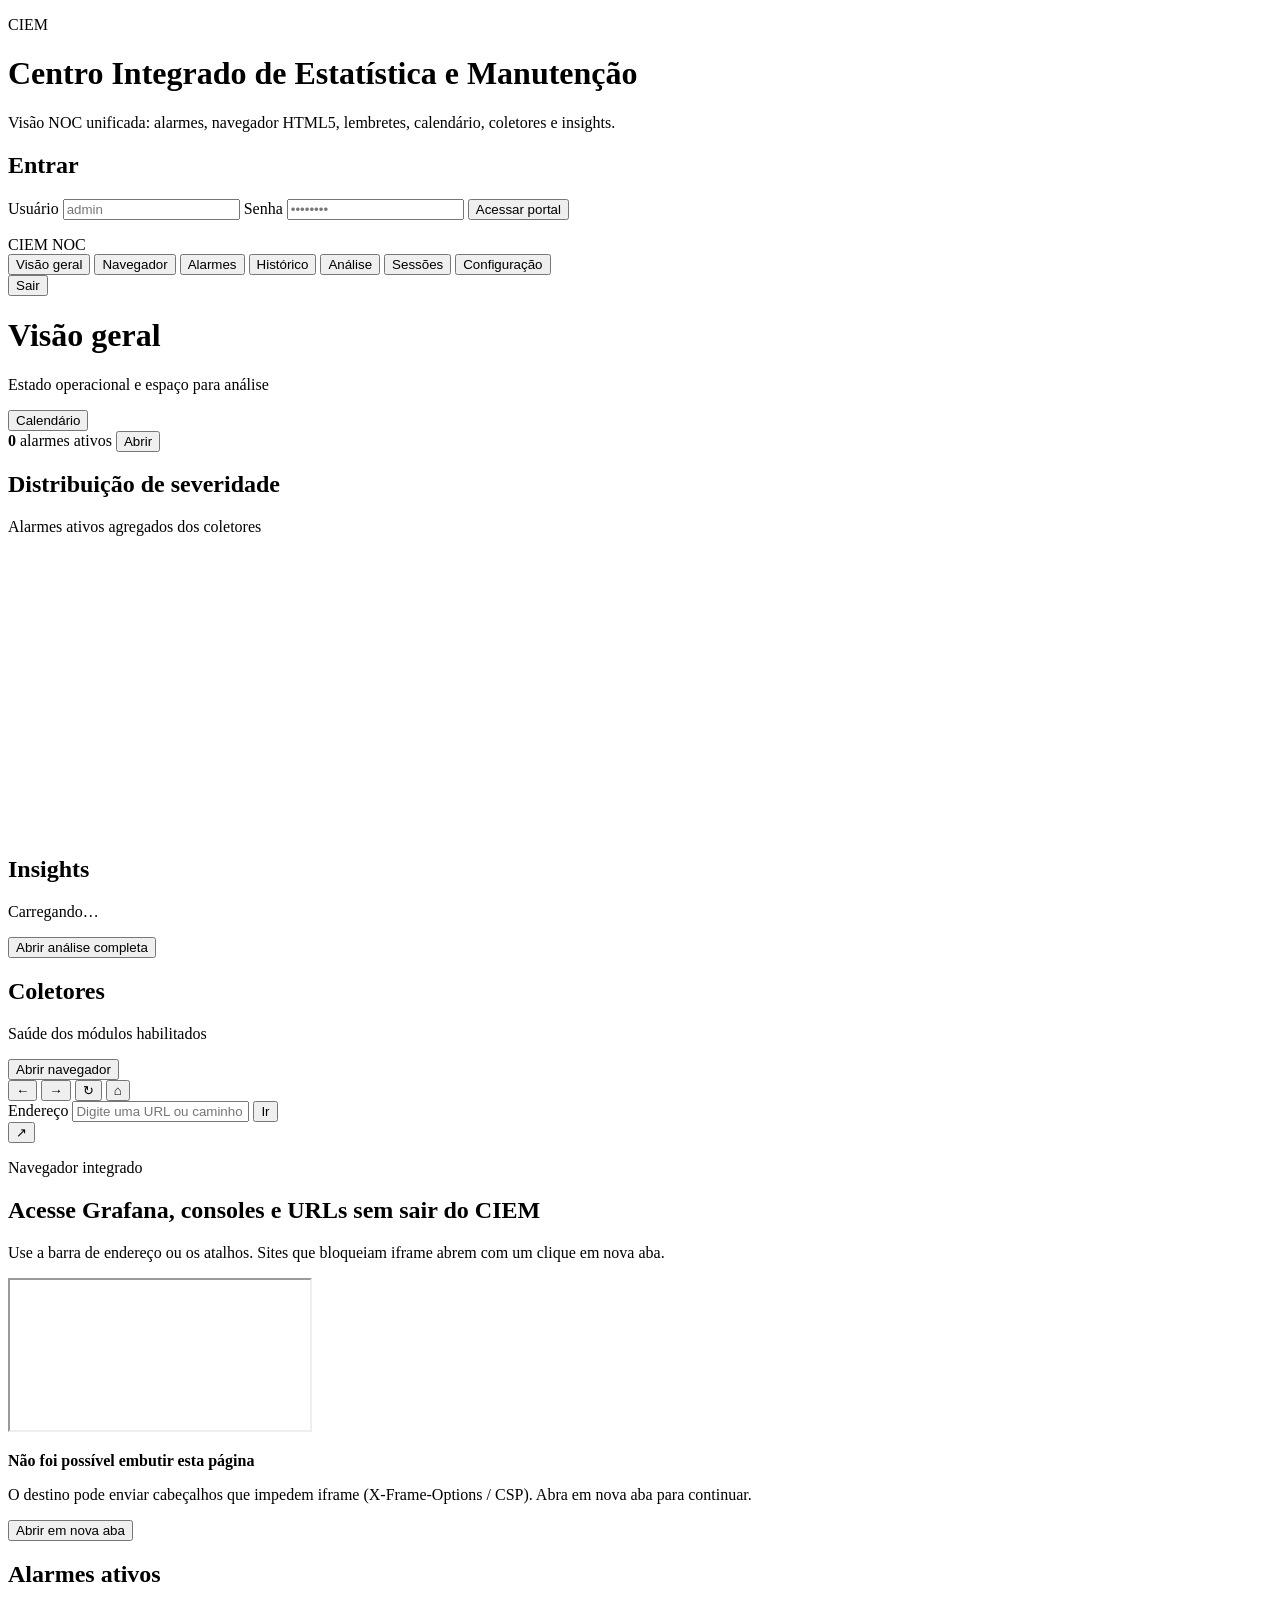
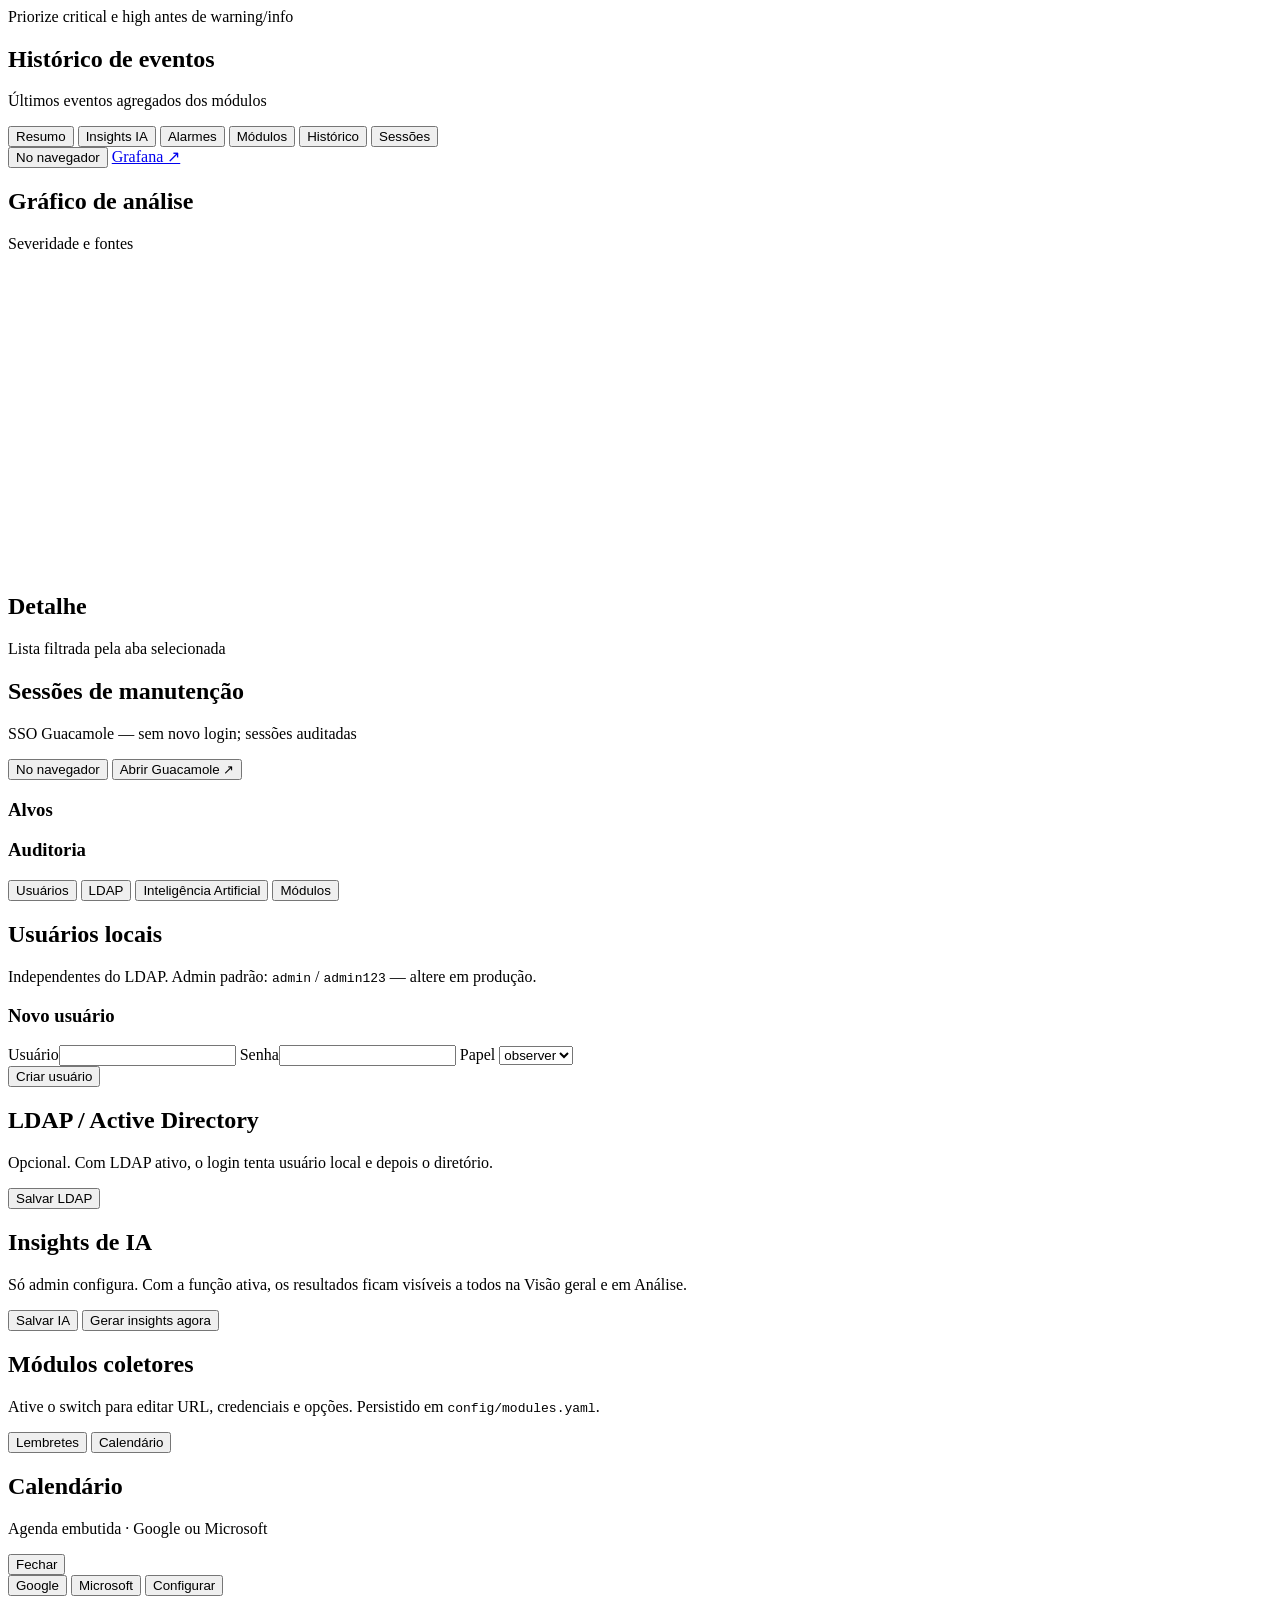
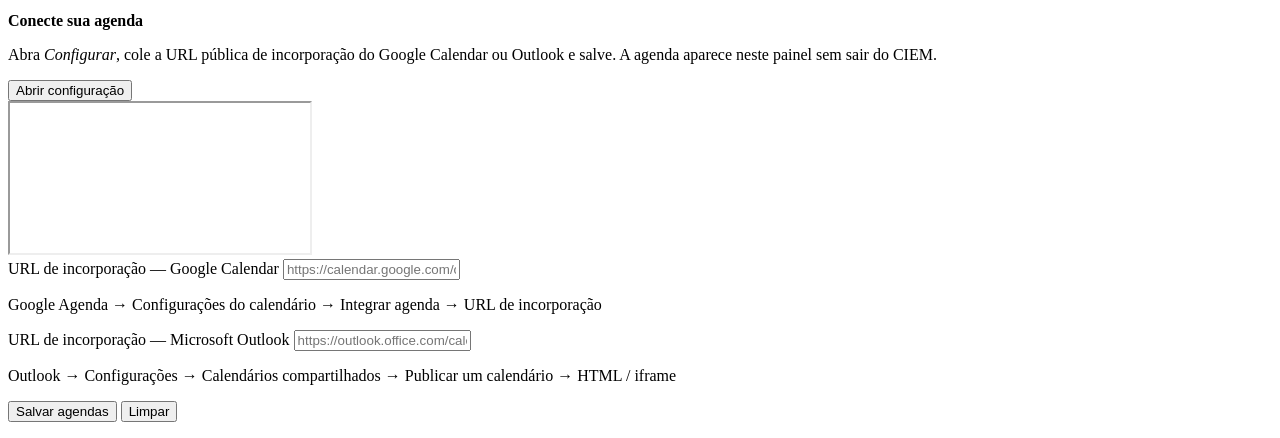
==== commit e88dad70: "feat(portal): lembretes arrastáveis e calendário deslizante Adiciona painel de lembretes flutuante (" ====
--- a/services/portal/public/index.html
+++ b/services/portal/public/index.html
@@ -7,7 +7,7 @@
   <link rel="preconnect" href="https://fonts.googleapis.com">
   <link rel="preconnect" href="https://fonts.gstatic.com" crossorigin>
   <link href="https://fonts.googleapis.com/css2?family=DM+Sans:ital,opsz,wght@0,9..40,400;0,9..40,500;0,9..40,600;0,9..40,700;1,9..40,400&family=IBM+Plex+Mono:wght@400;500&display=swap" rel="stylesheet">
-  <link rel="stylesheet" href="/css/style.css?v=8">
+  <link rel="stylesheet" href="/css/style.css?v=10">
 </head>
 <body>
   <!-- Login -->
@@ -16,7 +16,7 @@
       <div class="login-brand">
         <p class="brand-mark">CIEM</p>
         <h1>Centro Integrado de Estatística e Manutenção</h1>
-        <p class="brand-lead">Visão NOC unificada: alarmes, navegador HTML5, coletores, sessões auditadas e insights.</p>
+        <p class="brand-lead">Visão NOC unificada: alarmes, navegador HTML5, lembretes, calendário, coletores e insights.</p>
       </div>
       <form id="login-form" class="login-form" autocomplete="on">
         <h2>Entrar</h2>
@@ -72,9 +72,12 @@
           <h1 id="page-title">Visão geral</h1>
           <p id="page-subtitle" class="page-subtitle">Estado operacional e espaço para análise</p>
         </div>
-        <div id="alarm-banner" class="alarm-chip hidden">
-          <strong id="alarm-count">0</strong> alarmes ativos
-          <button type="button" class="linkish" data-goto="alarms">Abrir</button>
+        <div class="workspace-header-actions">
+          <button type="button" id="btn-open-calendar" class="btn-ghost" title="Abrir calendário">Calendário</button>
+          <div id="alarm-banner" class="alarm-chip hidden">
+            <strong id="alarm-count">0</strong> alarmes ativos
+            <button type="button" class="linkish" data-goto="alarms">Abrir</button>
+          </div>
         </div>
       </header>
 
@@ -306,8 +309,72 @@
         </section>
       </main>
     </div>
+
+    <!-- Lembretes flutuantes (arrastável) -->
+    <div id="reminder-widget" class="reminder-widget" role="complementary" aria-label="Lembretes" hidden>
+      <header class="reminder-widget-head" id="reminder-drag-handle" title="Arraste para mover">
+        <span class="reminder-widget-title">Lembretes</span>
+        <div class="reminder-widget-actions">
+          <button type="button" id="reminder-minimize" class="reminder-icon-btn" title="Recolher" aria-label="Recolher">–</button>
+          <button type="button" id="reminder-close" class="reminder-icon-btn" title="Ocultar" aria-label="Ocultar">×</button>
+        </div>
+      </header>
+      <div class="reminder-widget-body">
+        <ul id="reminder-list" class="reminder-list" aria-live="polite"></ul>
+        <form id="reminder-form" class="reminder-form" autocomplete="off">
+          <label class="sr-only" for="reminder-input">Novo lembrete</label>
+          <input type="text" id="reminder-input" maxlength="160" placeholder="Novo lembrete…" required>
+          <button type="submit" class="btn-primary reminder-add" title="Adicionar">+</button>
+        </form>
+        <p class="reminder-hint">Arraste pelo título · local neste navegador</p>
+      </div>
+    </div>
+    <button type="button" id="reminder-reopen" class="reminder-reopen hidden" title="Mostrar lembretes" aria-label="Mostrar lembretes">
+      Lembretes
+    </button>
+
+    <!-- Aba deslizante de calendário (Google / Microsoft) -->
+    <button type="button" id="calendar-tab" class="calendar-edge-tab" aria-expanded="false" aria-controls="calendar-drawer">
+      <span class="calendar-edge-label">Calendário</span>
+    </button>
+    <div id="calendar-backdrop" class="calendar-backdrop hidden" aria-hidden="true"></div>
+    <aside id="calendar-drawer" class="calendar-drawer" aria-hidden="true" aria-label="Calendário">
+      <header class="calendar-drawer-head">
+        <div>
+          <h2>Calendário</h2>
+          <p>Agenda embutida · Google ou Microsoft</p>
+        </div>
+        <button type="button" id="calendar-close" class="btn-ghost" aria-label="Fechar calendário">Fechar</button>
+      </header>
+      <div class="calendar-provider-tabs" role="tablist" aria-label="Provedor">
+        <button type="button" class="calendar-provider-tab active" data-cal-provider="google" role="tab" aria-selected="true">Google</button>
+        <button type="button" class="calendar-provider-tab" data-cal-provider="microsoft" role="tab" aria-selected="false">Microsoft</button>
+        <button type="button" class="calendar-provider-tab" data-cal-provider="setup" role="tab" aria-selected="false">Configurar</button>
+      </div>
+      <div id="calendar-view" class="calendar-view">
+        <div id="calendar-empty" class="calendar-empty">
+          <p><strong>Conecte sua agenda</strong></p>
+          <p>Abra <em>Configurar</em>, cole a URL pública de incorporação do Google Calendar ou Outlook e salve. A agenda aparece neste painel sem sair do CIEM.</p>
+          <button type="button" class="btn-secondary" data-cal-provider="setup">Abrir configuração</button>
+        </div>
+        <iframe id="calendar-frame" class="calendar-frame hidden" title="Calendário embutido" referrerpolicy="no-referrer-when-downgrade"></iframe>
+      </div>
+      <form id="calendar-setup" class="calendar-setup hidden" autocomplete="off">
+        <label for="calendar-google-url">URL de incorporação — Google Calendar</label>
+        <input type="url" id="calendar-google-url" placeholder="https://calendar.google.com/calendar/embed?src=…">
+        <p class="hint">Google Agenda → Configurações do calendário → Integrar agenda → URL de incorporação</p>
+        <label for="calendar-ms-url">URL de incorporação — Microsoft Outlook</label>
+        <input type="url" id="calendar-ms-url" placeholder="https://outlook.office.com/calendar/published/…">
+        <p class="hint">Outlook → Configurações → Calendários compartilhados → Publicar um calendário → HTML / iframe</p>
+        <div class="form-actions">
+          <button type="submit" class="btn-primary">Salvar agendas</button>
+          <button type="button" id="calendar-clear" class="btn-ghost">Limpar</button>
+        </div>
+        <p id="calendar-setup-feedback" class="toast hidden" role="status"></p>
+      </form>
+    </aside>
   </div>
 
-  <script src="/js/portal.js?v=8"></script>
+  <script src="/js/portal.js?v=10"></script>
 </body>
 </html>
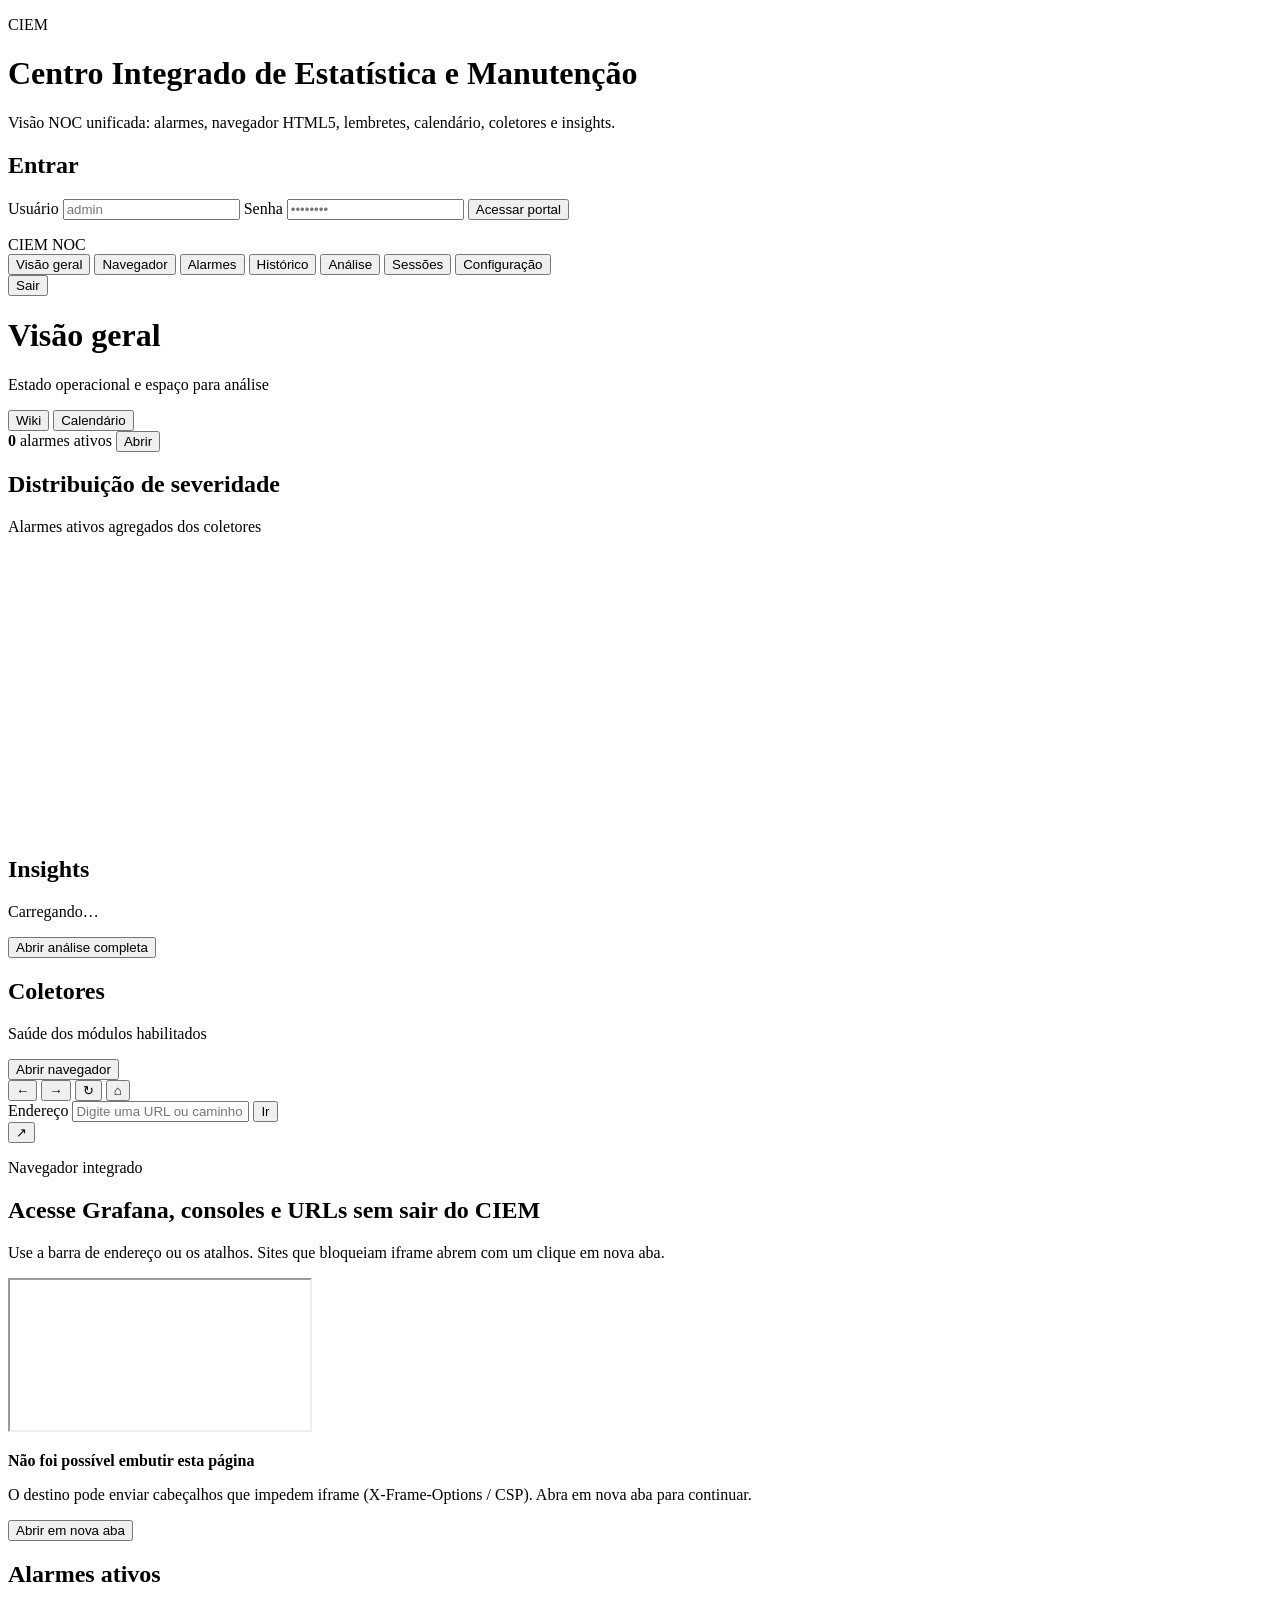
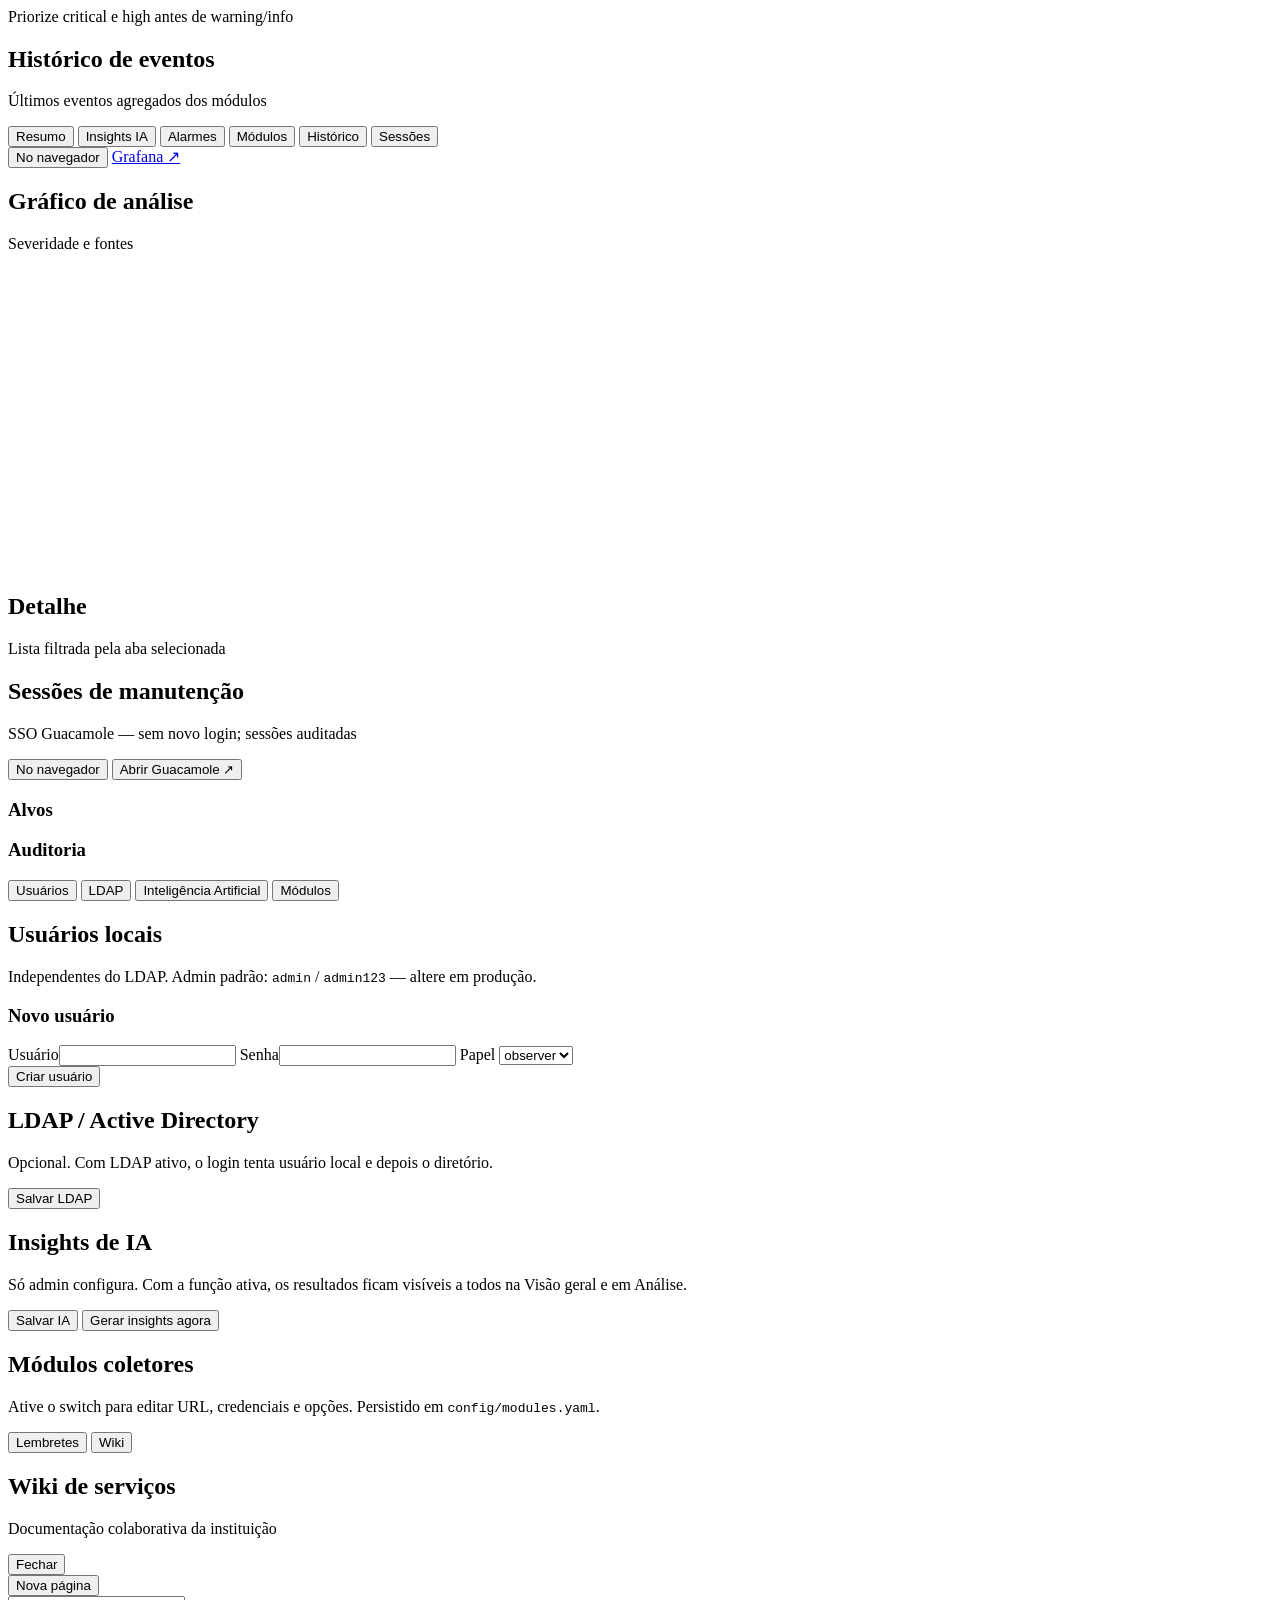
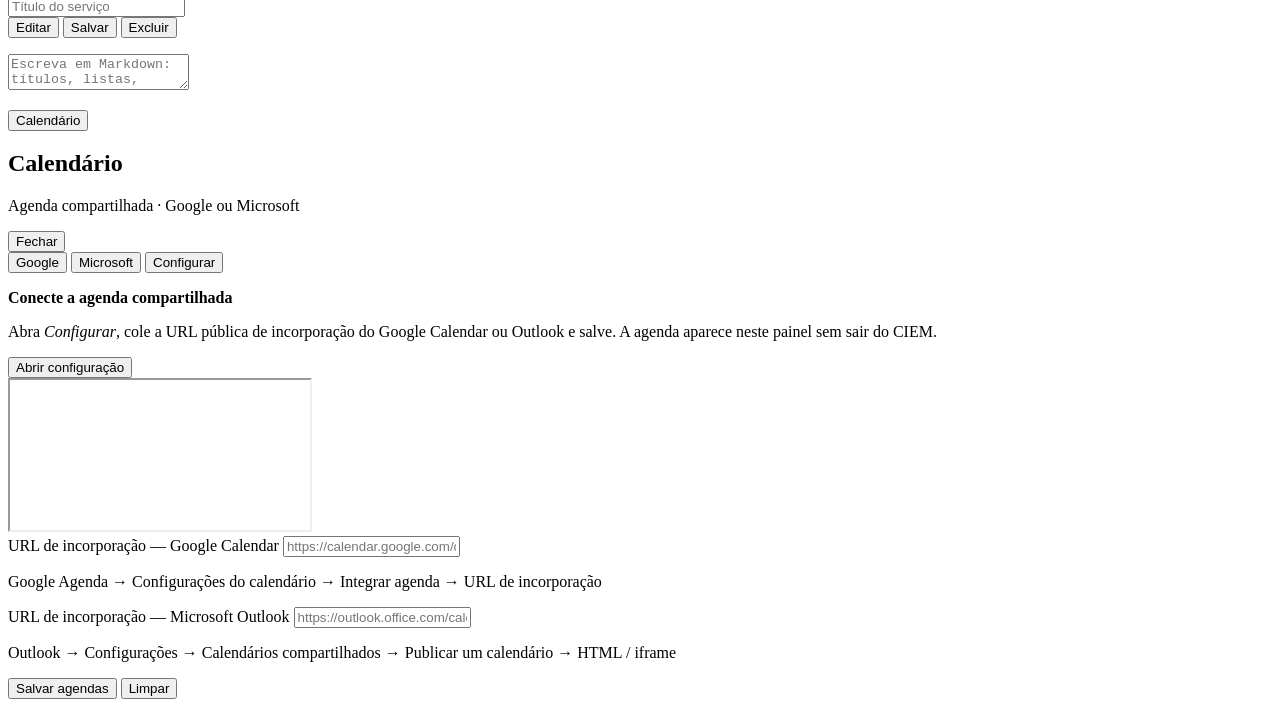
==== commit 81171a12: "feat(portal): wiki colaborativa e refinamentos de lembretes/calendário Adiciona gaveta deslizante de" ====
--- a/services/portal/public/index.html
+++ b/services/portal/public/index.html
@@ -7,7 +7,7 @@
   <link rel="preconnect" href="https://fonts.googleapis.com">
   <link rel="preconnect" href="https://fonts.gstatic.com" crossorigin>
   <link href="https://fonts.googleapis.com/css2?family=DM+Sans:ital,opsz,wght@0,9..40,400;0,9..40,500;0,9..40,600;0,9..40,700;1,9..40,400&family=IBM+Plex+Mono:wght@400;500&display=swap" rel="stylesheet">
-  <link rel="stylesheet" href="/css/style.css?v=10">
+  <link rel="stylesheet" href="/css/style.css?v=11">
 </head>
 <body>
   <!-- Login -->
@@ -73,6 +73,7 @@
           <p id="page-subtitle" class="page-subtitle">Estado operacional e espaço para análise</p>
         </div>
         <div class="workspace-header-actions">
+          <button type="button" id="btn-open-wiki" class="btn-ghost" title="Abrir wiki de serviços">Wiki</button>
           <button type="button" id="btn-open-calendar" class="btn-ghost" title="Abrir calendário">Calendário</button>
           <div id="alarm-banner" class="alarm-chip hidden">
             <strong id="alarm-count">0</strong> alarmes ativos
@@ -310,10 +311,10 @@
       </main>
     </div>
 
-    <!-- Lembretes flutuantes (arrastável) -->
-    <div id="reminder-widget" class="reminder-widget" role="complementary" aria-label="Lembretes" hidden>
+    <!-- Lembretes / anotações flutuantes (arrastável) -->
+    <div id="reminder-widget" class="reminder-widget" role="complementary" aria-label="Lembretes e anotações" hidden>
       <header class="reminder-widget-head" id="reminder-drag-handle" title="Arraste para mover">
-        <span class="reminder-widget-title">Lembretes</span>
+        <span class="reminder-widget-title">Lembretes / Anotações</span>
         <div class="reminder-widget-actions">
           <button type="button" id="reminder-minimize" class="reminder-icon-btn" title="Recolher" aria-label="Recolher">–</button>
           <button type="button" id="reminder-close" class="reminder-icon-btn" title="Ocultar" aria-label="Ocultar">×</button>
@@ -322,16 +323,51 @@
       <div class="reminder-widget-body">
         <ul id="reminder-list" class="reminder-list" aria-live="polite"></ul>
         <form id="reminder-form" class="reminder-form" autocomplete="off">
-          <label class="sr-only" for="reminder-input">Novo lembrete</label>
-          <input type="text" id="reminder-input" maxlength="160" placeholder="Novo lembrete…" required>
+          <label class="sr-only" for="reminder-input">Novo lembrete ou anotação</label>
+          <input type="text" id="reminder-input" maxlength="280" placeholder="Lembrete ou anotação do turno…" required>
           <button type="submit" class="btn-primary reminder-add" title="Adicionar">+</button>
         </form>
-        <p class="reminder-hint">Arraste pelo título · local neste navegador</p>
+        <p class="reminder-hint">Arraste pelo título · fica só neste navegador</p>
       </div>
     </div>
     <button type="button" id="reminder-reopen" class="reminder-reopen hidden" title="Mostrar lembretes" aria-label="Mostrar lembretes">
       Lembretes
     </button>
+
+    <!-- Aba deslizante Wiki (esquerda) -->
+    <button type="button" id="wiki-tab" class="wiki-edge-tab" aria-expanded="false" aria-controls="wiki-drawer">
+      <span class="wiki-edge-label">Wiki</span>
+    </button>
+    <div id="wiki-backdrop" class="wiki-backdrop hidden" aria-hidden="true"></div>
+    <aside id="wiki-drawer" class="wiki-drawer" aria-hidden="true" aria-label="Wiki de serviços">
+      <header class="wiki-drawer-head">
+        <div>
+          <h2 id="wiki-title">Wiki de serviços</h2>
+          <p>Documentação colaborativa da instituição</p>
+        </div>
+        <button type="button" id="wiki-close" class="btn-ghost" aria-label="Fechar wiki">Fechar</button>
+      </header>
+      <div class="wiki-layout">
+        <nav class="wiki-nav" aria-label="Páginas da wiki">
+          <div id="wiki-page-list" class="wiki-page-list"></div>
+          <button type="button" id="wiki-new-page" class="btn-secondary btn-block">Nova página</button>
+        </nav>
+        <div class="wiki-content">
+          <div class="wiki-toolbar">
+            <input type="text" id="wiki-page-title" class="wiki-page-title" maxlength="120" placeholder="Título do serviço" aria-label="Título da página">
+            <div class="wiki-toolbar-actions">
+              <button type="button" id="wiki-edit-toggle" class="btn-ghost">Editar</button>
+              <button type="button" id="wiki-save" class="btn-primary hidden">Salvar</button>
+              <button type="button" id="wiki-delete" class="btn-ghost admin-only hidden" title="Excluir página">Excluir</button>
+            </div>
+          </div>
+          <p id="wiki-meta" class="wiki-meta"></p>
+          <div id="wiki-view" class="wiki-view" tabindex="0"></div>
+          <textarea id="wiki-editor" class="wiki-editor hidden" maxlength="20000" aria-label="Editor Markdown" placeholder="Escreva em Markdown: títulos, listas, tabelas simples…"></textarea>
+          <p id="wiki-feedback" class="toast hidden" role="status"></p>
+        </div>
+      </div>
+    </aside>
 
     <!-- Aba deslizante de calendário (Google / Microsoft) -->
     <button type="button" id="calendar-tab" class="calendar-edge-tab" aria-expanded="false" aria-controls="calendar-drawer">
@@ -342,7 +378,7 @@
       <header class="calendar-drawer-head">
         <div>
           <h2>Calendário</h2>
-          <p>Agenda embutida · Google ou Microsoft</p>
+          <p>Agenda compartilhada · Google ou Microsoft</p>
         </div>
         <button type="button" id="calendar-close" class="btn-ghost" aria-label="Fechar calendário">Fechar</button>
       </header>
@@ -353,7 +389,7 @@
       </div>
       <div id="calendar-view" class="calendar-view">
         <div id="calendar-empty" class="calendar-empty">
-          <p><strong>Conecte sua agenda</strong></p>
+          <p><strong>Conecte a agenda compartilhada</strong></p>
           <p>Abra <em>Configurar</em>, cole a URL pública de incorporação do Google Calendar ou Outlook e salve. A agenda aparece neste painel sem sair do CIEM.</p>
           <button type="button" class="btn-secondary" data-cal-provider="setup">Abrir configuração</button>
         </div>
@@ -375,6 +411,6 @@
     </aside>
   </div>
 
-  <script src="/js/portal.js?v=10"></script>
+  <script src="/js/portal.js?v=11"></script>
 </body>
 </html>
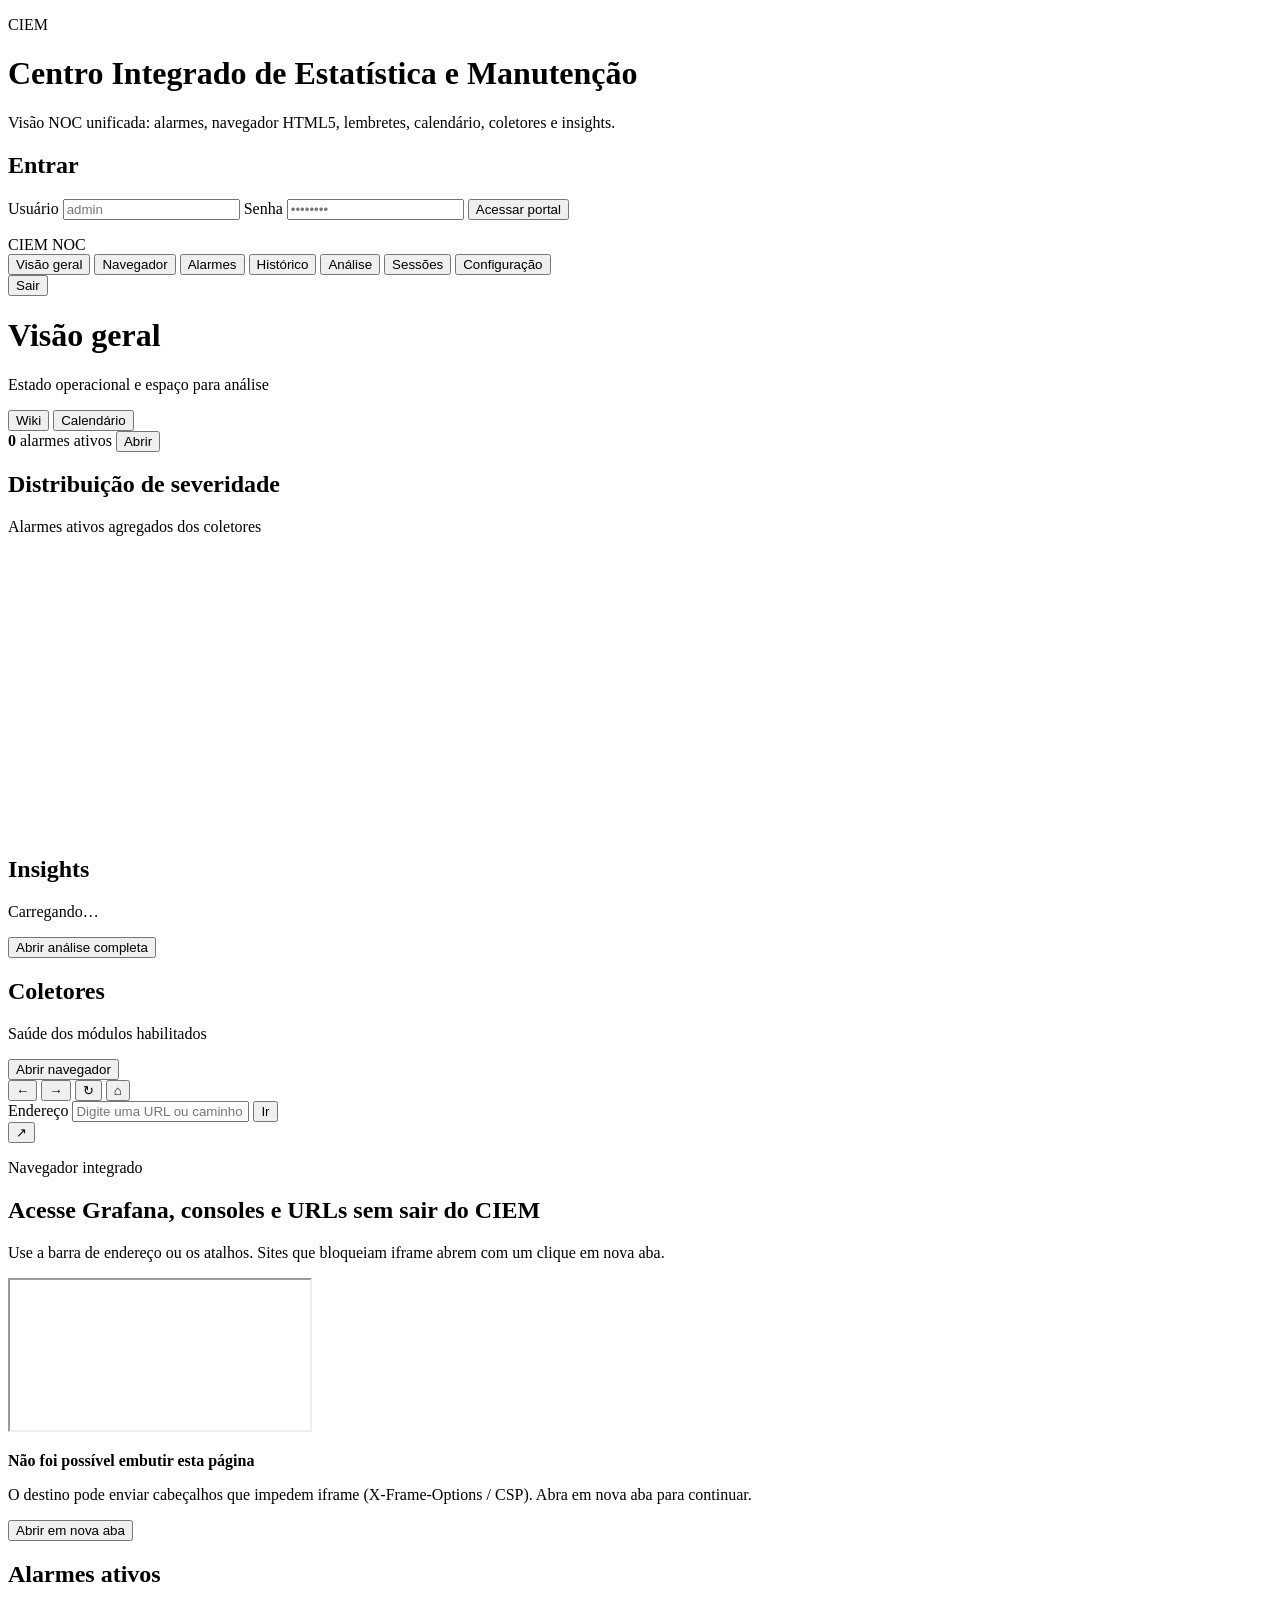
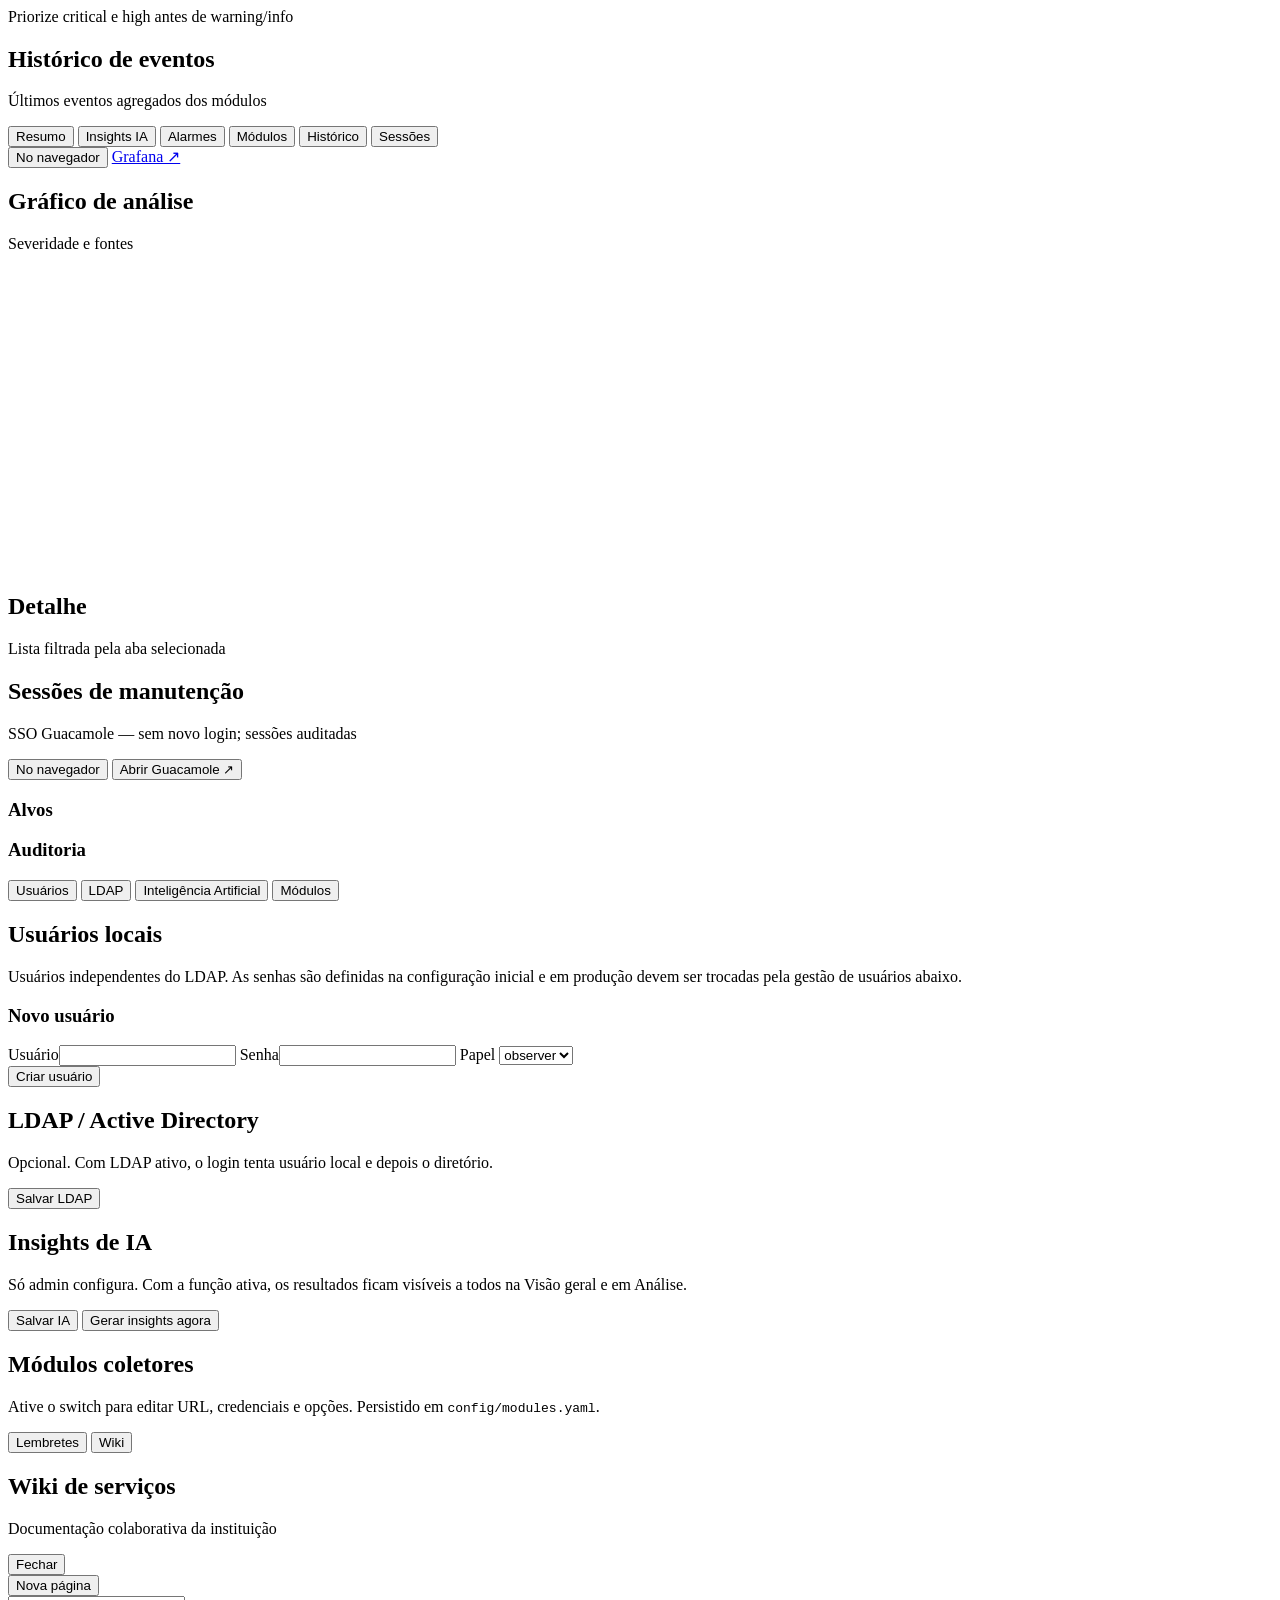
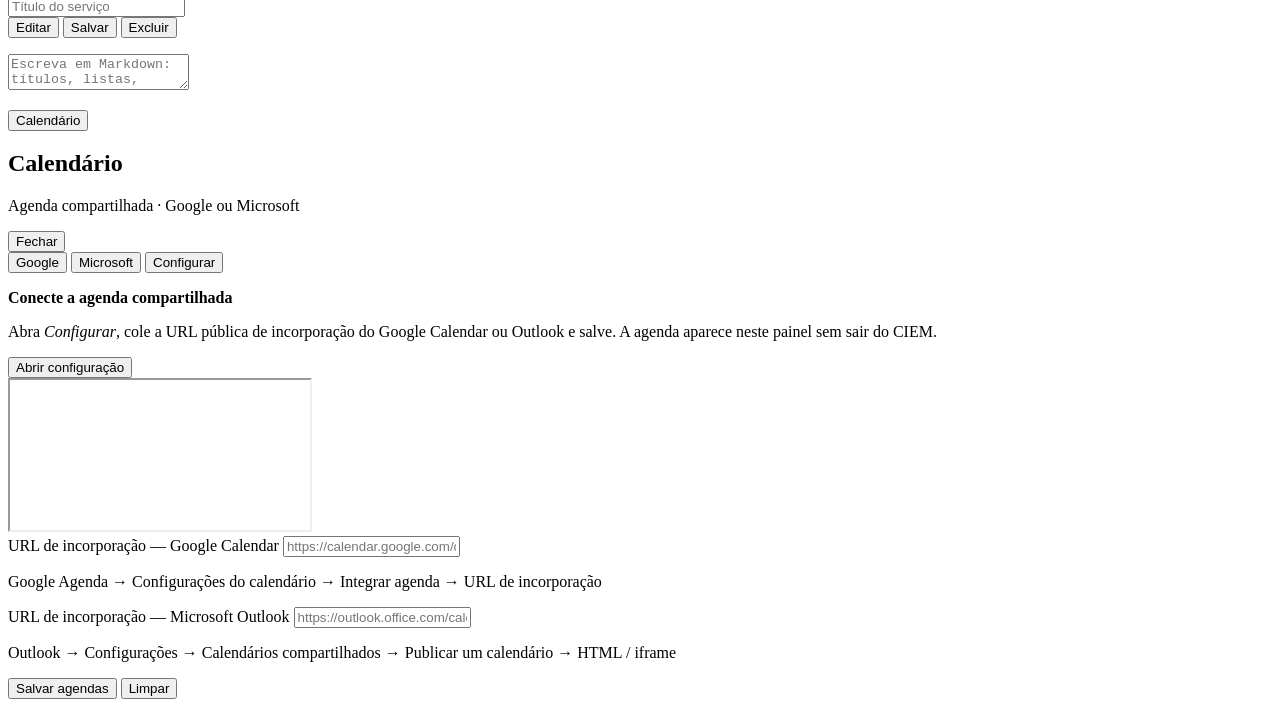
==== commit aa339c68: "fix(security): corrigir P0s — token assinado, secrets obrigatorias, CONFIG_PATH, senhas - deps.py: s" ====
--- a/services/portal/public/index.html
+++ b/services/portal/public/index.html
@@ -247,7 +247,7 @@
                 <article class="surface">
                   <header class="surface-head">
                     <h2>Usuários locais</h2>
-                    <p>Independentes do LDAP. Admin padrão: <code>admin</code> / <code>admin123</code> — altere em produção.</p>
+                    <p>Usuários independentes do LDAP. As senhas são definidas na configuração inicial e em produção devem ser trocadas pela gestão de usuários abaixo.</p>
                   </header>
                   <div id="local-users-list" class="stack-list"></div>
                   <form id="form-create-user" class="inline-form">
